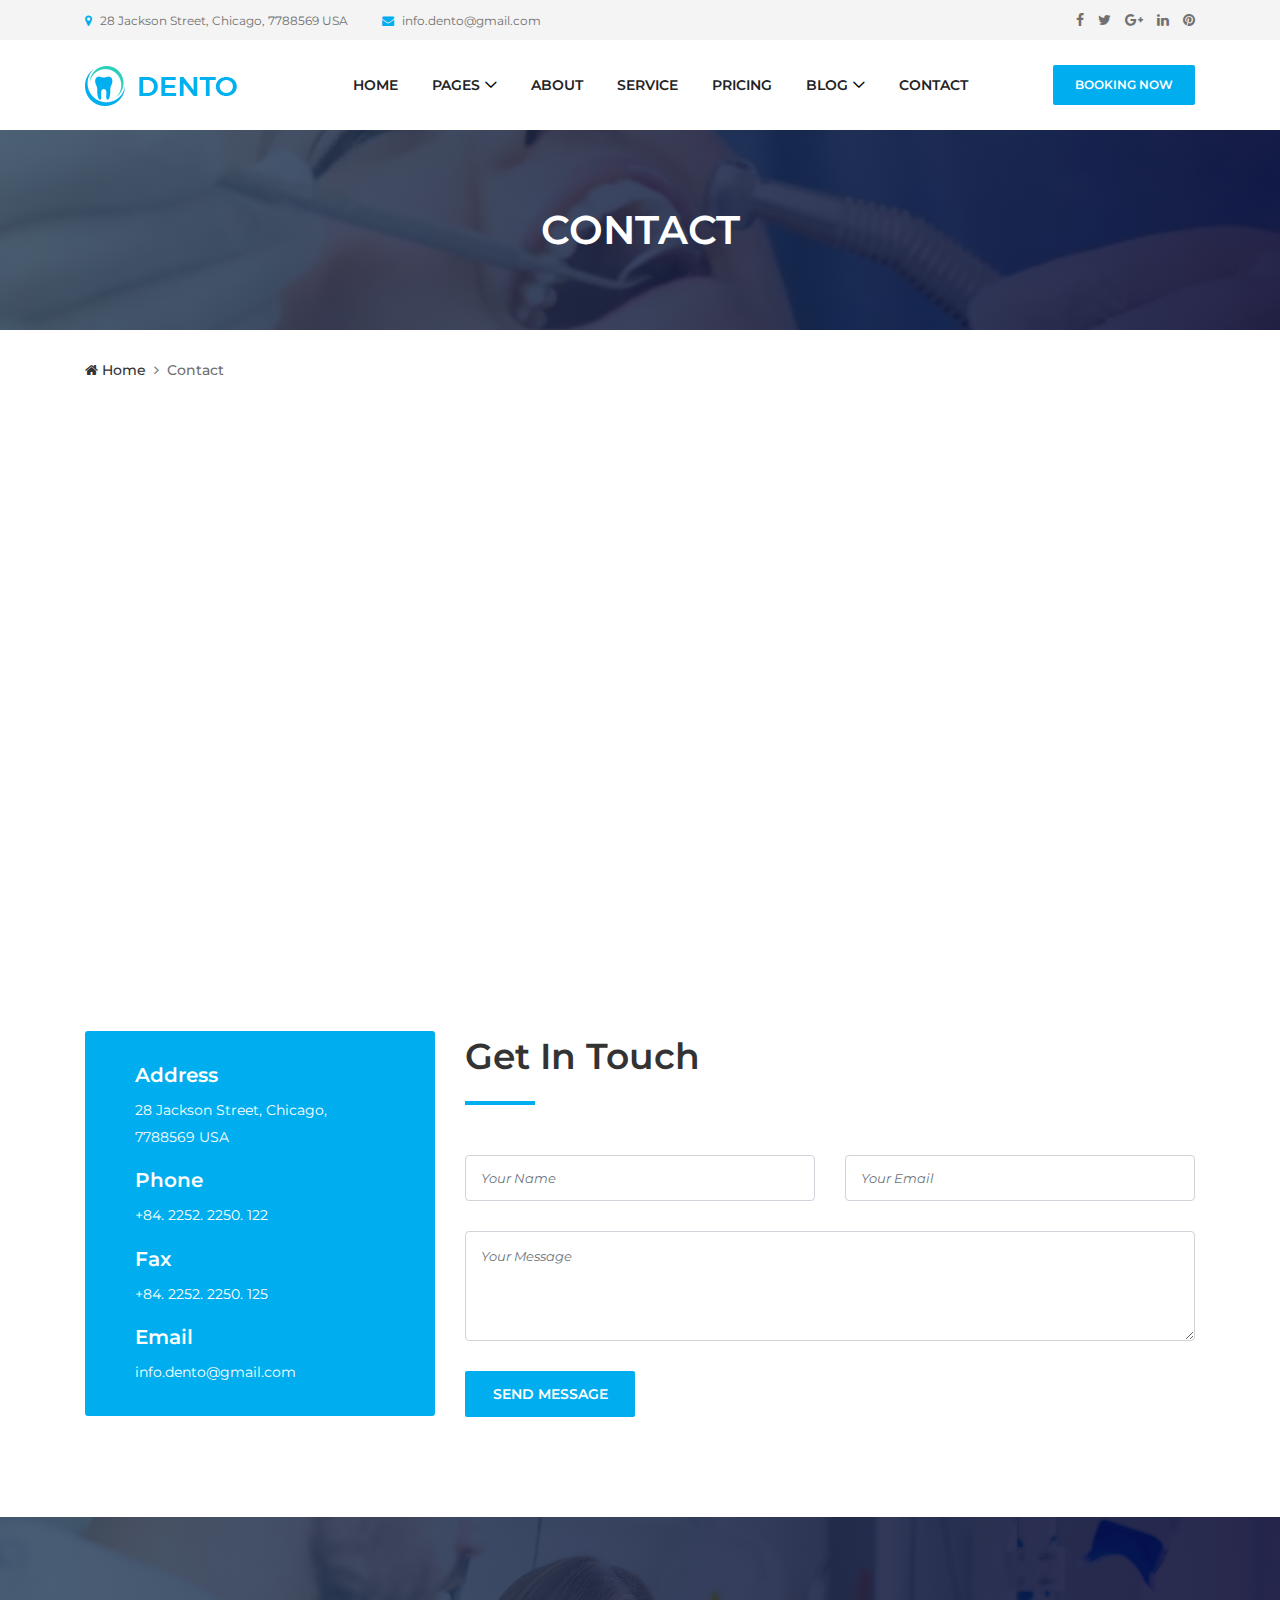
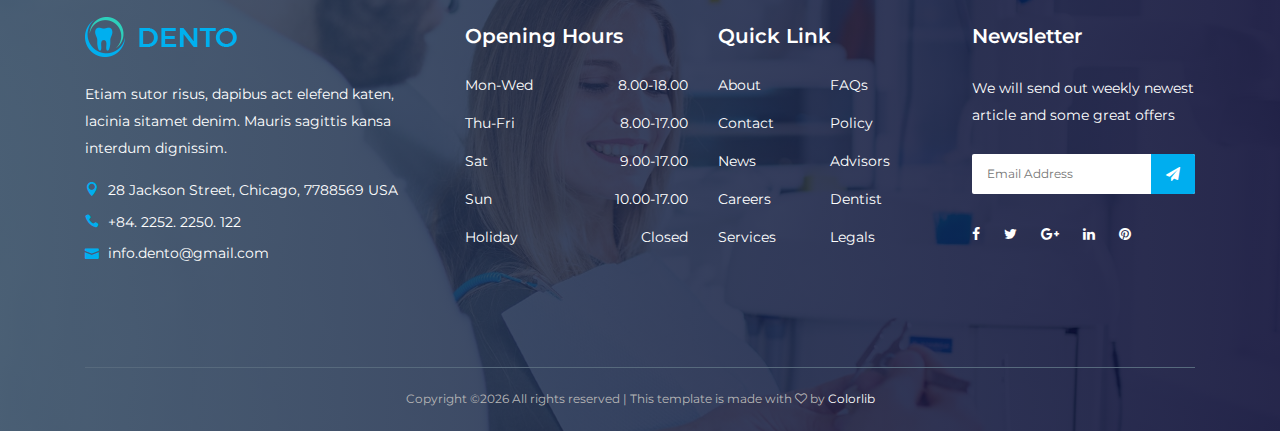
==== contact.html @ 0f9172af "adding new files" ====
<!DOCTYPE html>
<html lang="en">

<head>
  <meta charset="UTF-8">
  <meta name="description" content="Dento - Dentist &amp; Medical HTML Template">
  <meta http-equiv="X-UA-Compatible" content="IE=edge">
  <meta name="viewport" content="width=device-width, initial-scale=1, shrink-to-fit=no">

  <!-- Title -->
  <title>Dento - Dentist &amp; Medical HTML Template</title>

  <!-- Favicon -->
  <link rel="icon" href="./img/core-img/favicon.ico">

  <!-- Core Stylesheet -->
  <link rel="stylesheet" href="style.css">

</head>

<body>
  <!-- Preloader -->
  <div id="preloader">
    <div class="preload-content">
      <div id="dento-load"></div>
    </div>
  </div>

  <!-- ***** Header Area Start ***** -->
  <header class="header-area">
    <!-- Top Header Area -->
    <div class="top-header-area">
      <div class="container h-100">
        <div class="row h-100 align-items-center">
          <!-- Top Content -->
          <div class="col-6 col-md-9 col-lg-8">
            <div class="top-header-content">
              <a href="#" data-toggle="tooltip" data-placement="bottom" title="28 Jackson Street, Chicago, 7788569 USA"><i class="fa fa-map-marker"></i> <span>28 Jackson Street, Chicago, 7788569 USA</span></a>
              <a href="#" data-toggle="tooltip" data-placement="bottom" title="info.dento@gmail.com"><i class="fa fa-envelope"></i> <span>info.dento@gmail.com</span></a>
            </div>
          </div>
          <!-- Top Header Social Info -->
          <div class="col-6 col-md-3 col-lg-4">
            <div class="top-header-social-info text-right">
              <a href="#" data-toggle="tooltip" data-placement="bottom" title="Facebook"><i class="fa fa-facebook"></i></a>
              <a href="#" data-toggle="tooltip" data-placement="bottom" title="Twitter"><i class="fa fa-twitter"></i></a>
              <a href="#" data-toggle="tooltip" data-placement="bottom" title="Google Plus"><i class="fa fa-google-plus"></i></a>
              <a href="#" data-toggle="tooltip" data-placement="bottom" title="Linkedin"><i class="fa fa-linkedin"></i></a>
              <a href="#" data-toggle="tooltip" data-placement="bottom" title="Pinterest"><i class="fa fa-pinterest"></i></a>
            </div>
          </div>
        </div>
      </div>
    </div>
    <!-- Top Header End -->

    <!-- Main Header Start -->
    <div class="main-header-area">
      <div class="classy-nav-container breakpoint-off">
        <div class="container">
          <!-- Classy Menu -->
          <nav class="classy-navbar justify-content-between" id="dentoNav">

            <!-- Logo -->
            <a class="nav-brand" href="index.html"><img src="./img/core-img/logo.png" alt=""></a>

            <!-- Navbar Toggler -->
            <div class="classy-navbar-toggler">
              <span class="navbarToggler"><span></span><span></span><span></span></span>
            </div>

            <!-- Menu -->
            <div class="classy-menu">

              <!-- Close Button -->
              <div class="classycloseIcon">
                <div class="cross-wrap"><span class="top"></span><span class="bottom"></span></div>
              </div>

              <!-- Nav Start -->
              <div class="classynav">
                <ul id="nav">
                  <li><a href="index.html">Home</a></li>
                  <li><a href="#">Pages</a>
                    <ul class="dropdown">
                      <li><a href="index.html">- Home</a></li>
                      <li><a href="about.html">- About Us</a></li>
                      <li><a href="service.html">- Service</a></li>
                      <li><a href="pricing.html">- Pricing</a></li>
                      <li><a href="blog.html">- Blog</a></li>
                      <li><a href="blog-details.html">- Blog Details</a></li>
                      <li><a href="contact.html">- Contact</a></li>
                      <li><a href="#">- Dropdown</a>
                        <ul class="dropdown">
                          <li><a href="#">- Dropdown Item</a></li>
                          <li><a href="#">- Dropdown Item</a>
                            <ul class="dropdown">
                              <li><a href="#">- Even Dropdown</a></li>
                              <li><a href="#">- Even Dropdown</a></li>
                              <li><a href="#">- Even Dropdown</a></li>
                              <li><a href="#">- Even Dropdown</a></li>
                            </ul>
                          </li>
                          <li><a href="#">- Dropdown Item</a></li>
                          <li><a href="#">- Dropdown Item</a></li>
                        </ul>
                      </li>
                    </ul>
                  </li>
                  <li><a href="about.html">About</a></li>
                  <li><a href="service.html">Service</a></li>
                  <li><a href="pricing.html">Pricing</a></li>
                  <li><a href="#">Blog</a>
                    <ul class="dropdown">
                      <li><a href="blog.html">- Blog</a></li>
                      <li><a href="blog-details.html">- Blog Details</a></li>
                    </ul>
                  </li>
                  <li><a href="./contact.html">Contact</a></li>
                </ul>
              </div>
              <!-- Nav End -->
            </div>

            <!-- Booking Now Button -->
            <a href="#" class="btn dento-btn booking-btn">Booking Now</a>
          </nav>
        </div>
      </div>
    </div>
  </header>
  <!-- ***** Header Area End ***** -->

  <!-- ***** Breadcrumb Area Start ***** -->
  <div class="breadcumb-area bg-img bg-gradient-overlay" style="background-image: url(img/bg-img/12.jpg);">
    <div class="container h-100">
      <div class="row h-100 align-items-center">
        <div class="col-12">
          <h2 class="title">Contact</h2>
        </div>
      </div>
    </div>
  </div>
  <div class="breadcumb--con">
    <div class="container">
      <div class="row">
        <div class="col-12">
          <nav aria-label="breadcrumb">
            <ol class="breadcrumb">
              <li class="breadcrumb-item"><a href="#"><i class="fa fa-home"></i> Home</a></li>
              <li class="breadcrumb-item active" aria-current="page">Contact</li>
            </ol>
          </nav>
        </div>
      </div>
    </div>
  </div>
  <!-- ***** Breadcrumb Area End ***** -->

  <!-- ***** Contact Area Start ***** -->
  <section class="dento-contact-area mt-50 mb-100">
    <div class="container">
      <div class="row">
        <div class="col-12">
          <div class="google-maps mb-100">
            <iframe src="https://www.google.com/maps/embed?pb=!1m18!1m12!1m3!1d11956.9355465873!2d24.0768412544878!3d56.9550599906977!2m3!1f0!2f0!3f0!3m2!1i1024!2i768!4f13.1!3m3!1m2!1s0x46eecfb0e5073ded%3A0x400cfcd68f2fe30!2z4Kaw4Ka_4KaX4Ka-LCDgprLgp43gpq_gpr7gpp_gp43gpq3gpr_gpoY!5e0!3m2!1sbn!2sbd!4v1543911160102"
              allowfullscreen></iframe>
          </div>
        </div>
      </div>

      <div class="row">
        <!-- Contact Information -->
        <div class="col-12 col-md-4">
          <div class="contact-information">
            <h5>Address</h5>
            <p>28 Jackson Street, Chicago, 7788569 USA</p>

            <h5>Phone</h5>
            <p>+84. 2252. 2250. 122</p>

            <h5>Fax</h5>
            <p>+84. 2252. 2250. 125</p>

            <h5>Email</h5>
            <p class="mb-0">info.dento@gmail.com</p>
          </div>
        </div>

        <!-- Contact Form -->
        <div class="col-12 col-md-8">
          <div class="contact-form">
            <!-- Section Heading -->
            <div class="section-heading">
              <h2>Get In Touch</h2>
              <div class="line"></div>
            </div>
            <!-- Form -->
            <form action="#" method="post">
              <div class="row">
                <div class="col-lg-6">
                  <input type="text" name="message-name" class="form-control mb-30" placeholder="Your Name">
                </div>
                <div class="col-lg-6">
                  <input type="email" name="message-email" class="form-control mb-30" placeholder="Your Email">
                </div>
                <div class="col-12">
                  <textarea name="message" class="form-control mb-30" placeholder="Your Message"></textarea>
                </div>
                <div class="col-12">
                  <button type="submit" class="btn dento-btn">Send Message</button>
                </div>
              </div>
            </form>

          </div>
        </div>
      </div>
    </div>
  </section>
  <!-- ***** Contact Area End ***** -->

  <!-- ***** Footer Area Start ***** -->
  <footer class="footer-area bg-img bg-gradient-overlay" style="background-image: url(img/bg-img/3.jpg);">
    <div class="container">
      <div class="row">
        <!-- Single Footer Widget -->
        <div class="col-12 col-sm-6 col-lg-4">
          <div class="single-footer-widget">
            <a href="./index.html" class="d-block mb-4"><img src="./img/core-img/logo.png" alt=""></a>
            <p>Etiam sutor risus, dapibus act elefend katen, lacinia sitamet denim. Mauris sagittis kansa interdum dignissim.</p>
            <div class="footer-contact">
              <p><i class="icon_pin"></i> 28 Jackson Street, Chicago, 7788569 USA</p>
              <p><i class="icon_phone"></i> +84. 2252. 2250. 122</p>
              <p><i class="icon_mail"></i> info.dento@gmail.com</p>
            </div>
          </div>
        </div>

        <!-- Single Footer Widget -->
        <div class="col-12 col-sm-6 col-lg">
          <div class="single-footer-widget">
            <!-- Widget Title -->
            <h5 class="widget-title">Opening Hours</h5>

            <!-- Opening Hours -->
            <ul class="opening-hours">
              <li><span>Mon-Wed</span> <span>8.00-18.00</span></li>
              <li><span>Thu-Fri</span> <span>8.00-17.00</span></li>
              <li><span>Sat</span> <span>9.00-17.00</span></li>
              <li><span>Sun</span> <span>10.00-17.00</span></li>
              <li><span>Holiday</span> <span>Closed</span></li>
            </ul>
          </div>
        </div>

        <!-- Single Footer Widget -->
        <div class="col-12 col-sm-6 col-lg">
          <div class="single-footer-widget">
            <!-- Widget Title -->
            <h5 class="widget-title">Quick Link</h5>

            <!-- Quick Links Nav -->
            <nav>
              <ul class="quick-links">
                <li><a href="#">About</a></li>
                <li><a href="#">FAQs</a></li>
                <li><a href="#">Contact</a></li>
                <li><a href="#">Policy</a></li>
                <li><a href="#">News</a></li>
                <li><a href="#">Advisors</a></li>
                <li><a href="#">Careers</a></li>
                <li><a href="#">Dentist</a></li>
                <li><a href="#">Services</a></li>
                <li><a href="#">Legals</a></li>
              </ul>
            </nav>
          </div>
        </div>

        <!-- Single Footer Widget -->
        <div class="col-12 col-sm-6 col-lg">
          <div class="single-footer-widget">
            <!-- Widget Title -->
            <h5 class="widget-title">Newsletter</h5>

            <p>We will send out weekly newest article and some great offers</p>
            <!-- Newsletter Form -->
            <div class="footer-newsletter-form">
              <form action="#" method="post">
                <input type="email" name="nl-email" value="" placeholder="Email Address">
                <button type="submit"><i class="fa fa-paper-plane" aria-hidden="true"></i></button>
              </form>
            </div>

            <!-- Social Info -->
            <div class="footer-social-info">
              <a href="#" data-toggle="tooltip" data-placement="top" title="Facebook"><i class="fa fa-facebook"></i></a>
              <a href="#" data-toggle="tooltip" data-placement="top" title="Twitter"><i class="fa fa-twitter"></i></a>
              <a href="#" data-toggle="tooltip" data-placement="top" title="Google Plus"><i class="fa fa-google-plus"></i></a>
              <a href="#" data-toggle="tooltip" data-placement="top" title="Linkedin"><i class="fa fa-linkedin"></i></a>
              <a href="#" data-toggle="tooltip" data-placement="top" title="Pinterest"><i class="fa fa-pinterest"></i></a>
            </div>
          </div>
        </div>
      </div>
    </div>

    <!-- Copywrite Area -->
    <div class="container">
      <div class="row">
        <div class="col-12">
          <div class="copywrite-content">
            <p><!-- Link back to Colorlib can't be removed. Template is licensed under CC BY 3.0. -->
Copyright &copy;<script>document.write(new Date().getFullYear());</script> All rights reserved | This template is made with <i class="fa fa-heart-o" aria-hidden="true"></i> by <a href="https://colorlib.com" target="_blank">Colorlib</a>
<!-- Link back to Colorlib can't be removed. Template is licensed under CC BY 3.0. --></p>
          </div>
        </div>
      </div>
    </div>
  </footer>
  <!-- ***** Footer Area End ***** -->

  <!-- ******* All JS ******* -->
  <!-- jQuery js -->
  <script src="js/jquery.min.js"></script>
  <!-- Popper js -->
  <script src="js/popper.min.js"></script>
  <!-- Bootstrap js -->
  <script src="js/bootstrap.min.js"></script>
  <!-- All js -->
  <script src="js/dento.bundle.js"></script>
  <!-- Active js -->
  <script src="js/default-assets/active.js"></script>

</body>

</html>
---- style.css ----
/* ---------------------------------------------
[Master Stylesheet]

Template Name: Dento - Dentist & Medical Template
Template Author: Colorlib
Version: 1.0.0
Last Update: Dec 05, 2018

---------------------------------------------
[Tables of CSS Content]

+ body
  - 1.0 Reboot CSS
  - 2.0 Spacing CSS
  - 3.0 Preloader CSS
  - 4.0 Heading CSS
  - 5.0 Back To Top CSS
  - 6.0 Buttons CSS
  - 7.0 Header CSS
  - 8.0 Hero CSS
  - 9.0 Testimoial CSS
  - 10.0 Dentist CSS
  - 11.0 Appointment CSS
  - 12.0 Pricing CSS
  - 13.0 Service CSS
  - 14.0 About CSS
  - 15.0 Barfiller CSS
  - 16.0 Breadcrumb CSS
  - 17.0 Blog CSS
  - 18.0 Widget CSS
  - 19.0 Footer CSS
  - 20.0 Contact CSS

  ---------------------------------------------
  [Color Codes]

  $heading: #333333; [Heading Color]
  $text: #707070; [Text Color]
  $bg-gray: #f4f4f4; [Gray Background]
  $primary: #00aeef; [Primary Color]
  $white: #ffffff; [White Color]
  $dark: #000; [Dark Color]
  $border: #7450fe; [Border Color]
  $hover: #00aeef; [Hover Color]
  $footer: #191c1d; [Footer Color]
  $secondary: #222222; [Secondary Color]

  ---------------------------------------------
  [Font Family]

  'Montserrat', sans-serif;
--------------------------------------------- */
/* Import Fonts & All CSS */
@import url("https://fonts.googleapis.com/css?family=Montserrat:300,400,500,600,700");
@import url(css/bootstrap.min.css);
@import url(css/animate.css);
@import url(css/default-assets/classy-nav.css);
@import url(css/owl.carousel.min.css);
@import url(css/magnific-popup.css);
@import url(css/font-awesome.min.css);
@import url(css/style.css);
* {
  margin: 0;
  padding: 0; }

body {
  font-family: "Montserrat", sans-serif;
  font-weight: 400;
  font-size: 14px; }

h1,
h2,
h3,
h4,
h5,
h6 {
  font-family: "Montserrat", sans-serif;
  color: #333333;
  line-height: 1.4;
  font-weight: 600; }

a,
a:active,
a:focus,
a:hover {
  color: #333333;
  text-decoration: none;
  -webkit-transition-duration: 500ms;
  -o-transition-duration: 500ms;
  transition-duration: 500ms;
  outline: none; }

li {
  list-style: none; }

p {
  line-height: 1.9;
  color: #707070;
  font-size: 14px;
  font-weight: 400; }

img {
  max-width: 100%;
  height: auto; }

ul {
  margin: 0;
  padding: 0; }
  ul li {
    margin: 0;
    padding: 0; }

.bg-overlay {
  position: relative;
  z-index: 1; }
  .bg-overlay::after {
    position: absolute;
    content: "";
    height: 100%;
    width: 100%;
    top: 0;
    left: 0;
    z-index: -1;
    background-color: rgba(0, 0, 0, 0.5); }

.bg-gradient-overlay {
  position: relative;
  z-index: 1; }
  .bg-gradient-overlay::after {
    position: absolute;
    content: "";
    height: 100%;
    width: 100%;
    top: 0;
    left: 0;
    z-index: -1;
    background: #2c455d;
    background: -webkit-linear-gradient(to right, #2c455d, #00012c);
    background: linear-gradient(to right, #2c455d, #00012c);
    opacity: 0.85; }

.bg-img {
  background-position: center center;
  background-size: cover;
  background-repeat: no-repeat; }

.jarallax {
  position: relative;
  z-index: 0; }
  .jarallax > .jarallax-img {
    position: absolute;
    object-fit: cover;
    font-family: 'object-fit: cover;';
    top: 0;
    left: 0;
    width: 100%;
    height: 100%;
    z-index: -1; }

#success_fail_info {
  margin-bottom: 30px;
  color: #ffffff;
  text-align: center; }

.mfp-iframe-holder .mfp-close {
  top: 0;
  width: 30px;
  height: 30px;
  background-color: #00aeef;
  text-align: center;
  right: 0;
  padding-right: 0;
  line-height: 32px; }

.mt-15 {
  margin-top: 15px; }

.mt-30 {
  margin-top: 30px; }

.mt-40 {
  margin-top: 40px; }

.mt-50 {
  margin-top: 50px; }

.mt-70 {
  margin-top: 70px; }

.mt-100 {
  margin-top: 100px; }

.mt-150 {
  margin-top: 150px; }

.mr-15 {
  margin-right: 15px; }

.mr-30 {
  margin-right: 30px; }

.mr-50 {
  margin-right: 50px; }

.mr-100 {
  margin-right: 100px; }

.mb-15 {
  margin-bottom: 15px; }

.mb-30 {
  margin-bottom: 30px; }

.mb-40 {
  margin-bottom: 40px; }

.mb-50 {
  margin-bottom: 50px; }

.mb-70 {
  margin-bottom: 70px; }

.mb-100 {
  margin-bottom: 100px; }

.ml-15 {
  margin-left: 15px; }

.ml-30 {
  margin-left: 30px; }

.ml-50 {
  margin-left: 50px; }

.ml-100 {
  margin-left: 100px; }

.section-padding-100 {
  padding-top: 100px;
  padding-bottom: 100px; }

.section-padding-0-100 {
  padding-top: 0;
  padding-bottom: 100px; }

.section-padding-100-0 {
  padding-top: 100px;
  padding-bottom: 0; }

.section-padding-100-50 {
  padding-top: 100px;
  padding-bottom: 50px; }

.section-padding-0-50 {
  padding-top: 0;
  padding-bottom: 50px; }

.section-padding-50-0 {
  padding-top: 50px;
  padding-bottom: 0; }

.height-400 {
  height: 400px; }

.height-600 {
  height: 600px; }

.height-700 {
  height: 700px; }

.height-800 {
  height: 800px; }

.height-900 {
  height: 900px; }

.height-1000 {
  height: 1000px; }

#preloader {
  position: fixed;
  width: 100%;
  height: 100%;
  z-index: 99999;
  top: 0;
  left: 0;
  background-color: #ffffff; }
  #preloader .preload-content {
    position: absolute;
    top: 50%;
    left: 50%;
    margin-top: -35px;
    margin-left: -35px;
    z-index: 100; }
  #preloader #dento-load {
    width: 70px;
    height: 70px;
    border-radius: 50%;
    border: 3px;
    border-style: solid;
    border-color: transparent;
    border-top-color: #00aeef;
    -webkit-animation: dentorotate 2400ms linear infinite;
    animation: dentorotate 2400ms linear infinite;
    z-index: 999; }
    #preloader #dento-load:before {
      content: "";
      position: absolute;
      top: 7.5px;
      left: 7.5px;
      right: 7.5px;
      bottom: 7.5px;
      border-radius: 50%;
      border: 3px;
      border-style: solid;
      border-color: transparent;
      border-top-color: #00aeef;
      -webkit-animation: dentorotate 2700ms linear infinite;
      animation: dentorotate 2700ms linear infinite; }
    #preloader #dento-load:after {
      content: "";
      position: absolute;
      top: 20px;
      left: 20px;
      right: 20px;
      bottom: 20px;
      border-radius: 50%;
      border: 3px;
      border-style: solid;
      border-color: transparent;
      border-top-color: #00aeef;
      -webkit-animation: dentorotate 1800ms linear infinite;
      animation: dentorotate 1800ms linear infinite; }

@-webkit-keyframes dentorotate {
  0% {
    -webkit-transform: rotate(0deg);
    transform: rotate(0deg); }
  100% {
    -webkit-transform: rotate(360deg);
    transform: rotate(360deg); } }
@keyframes dentorotate {
  0% {
    -webkit-transform: rotate(0deg);
    transform: rotate(0deg); }
  100% {
    -webkit-transform: rotate(360deg);
    transform: rotate(360deg); } }
.section-heading {
  position: relative;
  z-index: 1;
  margin-bottom: 50px; }
  .section-heading h2 {
    font-size: 36px;
    text-transform: capitalize;
    margin-bottom: 20px; }
    @media only screen and (min-width: 992px) and (max-width: 1199px) {
      .section-heading h2 {
        font-size: 30px; } }
    @media only screen and (min-width: 768px) and (max-width: 991px) {
      .section-heading h2 {
        font-size: 30px;
        margin-bottom: 15px; } }
    @media only screen and (max-width: 767px) {
      .section-heading h2 {
        font-size: 24px;
        margin-bottom: 15px; } }
  .section-heading .line {
    width: 70px;
    height: 4px;
    background-color: #00aeef; }
  .section-heading.text-center .line {
    margin: 0 auto; }
  .section-heading.white h2 {
    color: #ffffff; }

#scrollUp {
  bottom: 50px;
  font-size: 22px;
  line-height: 42px;
  right: 0;
  width: 40px;
  background-color: #00aeef;
  color: #ffffff;
  text-align: center;
  height: 40px;
  -webkit-transition-duration: 500ms;
  -o-transition-duration: 500ms;
  transition-duration: 500ms;
  border-radius: 2px 0 0 2px; }
  #scrollUp:focus, #scrollUp:hover {
    background-color: #000; }

.dento-btn {
  position: relative;
  z-index: 1;
  min-width: 170px;
  height: 46px;
  line-height: 42px;
  font-size: 14px;
  font-weight: 600;
  display: inline-block;
  padding: 0 20px;
  text-align: center;
  text-transform: uppercase;
  color: #ffffff;
  border-radius: 2px;
  background-color: #00aeef;
  -webkit-transition: all 500ms;
  -o-transition: all 500ms;
  transition: all 500ms;
  border: 2px solid #00aeef; }
  @media only screen and (max-width: 767px) {
    .dento-btn {
      min-width: 120px;
      padding: 0 10px; } }
  @media only screen and (min-width: 576px) and (max-width: 767px) {
    .dento-btn {
      min-width: 170px;
      padding: 0 20px; } }
  .dento-btn.active, .dento-btn:focus, .dento-btn:hover {
    box-shadow: none;
    background-color: transparent;
    color: #00aeef; }
  .dento-btn.btn-2:focus, .dento-btn.btn-2:hover {
    background-color: #ffffff;
    color: #00aeef; }
  .dento-btn.booking-btn {
    color: #ffffff !important;
    font-weight: 600;
    min-width: 140px;
    height: 40px;
    line-height: 36px;
    font-size: 12px; }
    .dento-btn.booking-btn:focus, .dento-btn.booking-btn:hover {
      font-size: 12px;
      font-weight: 600;
      background-color: #ffffff;
      color: #00aeef !important; }

.header-area {
  position: relative;
  z-index: 599;
  width: 100%;
  -webkit-transition-duration: 500ms;
  -o-transition-duration: 500ms;
  transition-duration: 500ms; }
  .header-area .main-header-area.sticky {
    top: 0;
    width: 100%;
    position: fixed;
    background-color: #ffffff;
    box-shadow: 0 3px 50px rgba(0, 0, 0, 0.2);
    border-bottom: none;
    left: 0;
    z-index: 600; }

.top-header-area {
  position: relative;
  z-index: 1;
  height: 40px;
  background-color: #f4f4f4; }
  .top-header-area .top-header-content a {
    display: inline-block;
    font-size: 12px;
    color: #707070; }
    .top-header-area .top-header-content a i {
      color: #00aeef;
      margin-right: 5px; }
    .top-header-area .top-header-content a:last-child {
      margin-left: 30px; }
      @media only screen and (max-width: 767px) {
        .top-header-area .top-header-content a:last-child {
          margin-left: 15px; } }
    @media only screen and (max-width: 767px) {
      .top-header-area .top-header-content a span {
        display: none; } }
  .top-header-area .top-header-social-info a {
    color: #707070;
    display: inline-block;
    font-size: 14px;
    margin-left: 10px; }
    .top-header-area .top-header-social-info a:focus, .top-header-area .top-header-social-info a:hover {
      color: #00aeef; }

.classy-nav-container {
  background-color: transparent; }
  .classy-nav-container .classy-navbar {
    height: 90px;
    padding: 0; }
    @media only screen and (min-width: 768px) and (max-width: 991px) {
      .classy-nav-container .classy-navbar {
        height: 80px; } }
    @media only screen and (max-width: 767px) {
      .classy-nav-container .classy-navbar {
        height: 70px; } }
    @media only screen and (max-width: 767px) {
      .classy-nav-container .classy-navbar .nav-brand {
        max-width: 90px;
        margin-right: 15px; } }
    .classy-nav-container .classy-navbar .classynav ul li a {
      padding: 0 15px;
      font-weight: 600;
      font-size: 14px;
      text-transform: uppercase; }
      .classy-nav-container .classy-navbar .classynav ul li a:focus, .classy-nav-container .classy-navbar .classynav ul li a:hover {
        color: #00aeef; }
      @media only screen and (min-width: 992px) and (max-width: 1199px) {
        .classy-nav-container .classy-navbar .classynav ul li a {
          padding: 0 10px;
          font-size: 13px; } }
    .classy-nav-container .classy-navbar .classynav ul li.cn-dropdown-item ul li a {
      font-size: 12px;
      text-transform: capitalize; }
  @media only screen and (min-width: 768px) and (max-width: 991px) {
    .classy-nav-container .classy-navbar-toggler {
      -webkit-box-ordinal-group: 200;
      -ms-flex-order: 199;
      order: 199; } }
  @media only screen and (max-width: 767px) {
    .classy-nav-container .classy-navbar-toggler {
      -webkit-box-ordinal-group: 200;
      -ms-flex-order: 199;
      order: 199;
      margin-left: 15px; } }

.welcome-welcome-slide {
  position: relative;
  z-index: 2;
  width: 100%;
  height: 800px; }
  @media only screen and (min-width: 992px) and (max-width: 1199px) {
    .welcome-welcome-slide {
      height: 600px; } }
  @media only screen and (min-width: 768px) and (max-width: 991px) {
    .welcome-welcome-slide {
      height: 600px; } }
  @media only screen and (max-width: 767px) {
    .welcome-welcome-slide {
      height: 600px; } }

.welcome-text {
  position: relative;
  z-index: 1; }
  .welcome-text h2 {
    font-size: 55px;
    color: #ffffff;
    margin-bottom: 30px;
    display: block;
    text-transform: capitalize; }
    @media only screen and (min-width: 992px) and (max-width: 1199px) {
      .welcome-text h2 {
        font-size: 42px;
        margin-bottom: 20px; } }
    @media only screen and (min-width: 768px) and (max-width: 991px) {
      .welcome-text h2 {
        font-size: 36px;
        margin-bottom: 20px; } }
    @media only screen and (max-width: 767px) {
      .welcome-text h2 {
        font-size: 24px; } }
  .welcome-text p {
    font-size: 20px;
    color: #ffffff;
    margin-bottom: 40px; }
    @media only screen and (min-width: 992px) and (max-width: 1199px) {
      .welcome-text p {
        font-size: 18px;
        margin-bottom: 30px; } }
    @media only screen and (min-width: 768px) and (max-width: 991px) {
      .welcome-text p {
        font-size: 16px;
        margin-bottom: 30px; } }
    @media only screen and (max-width: 767px) {
      .welcome-text p {
        font-size: 16px; } }

.testimonials-area {
  position: relative;
  z-index: 1;
  overflow: hidden; }
  .testimonials-area .owl-next,
  .testimonials-area .owl-prev {
    -webkit-transition-duration: 500ms;
    -o-transition-duration: 500ms;
    transition-duration: 500ms;
    position: absolute;
    width: 40px;
    height: 40px;
    text-align: center;
    background-color: transparent;
    top: 50%;
    left: -100px;
    margin-top: -20px;
    color: #b7b7b7;
    font-size: 50px;
    line-height: 40px;
    opacity: 0;
    visibility: hidden; }
    .testimonials-area .owl-next:focus, .testimonials-area .owl-next:hover,
    .testimonials-area .owl-prev:focus,
    .testimonials-area .owl-prev:hover {
      color: #ffffff; }
  .testimonials-area .owl-next {
    left: auto;
    right: -100px; }
  .testimonials-area:focus .owl-prev, .testimonials-area:hover .owl-prev {
    left: 0;
    opacity: 1;
    visibility: visible; }
  .testimonials-area:focus .owl-next, .testimonials-area:hover .owl-next {
    left: auto;
    right: 0;
    opacity: 1;
    visibility: visible; }

.single-testimonial-slide {
  position: relative;
  z-index: 1; }
  @media only screen and (max-width: 767px) {
    .single-testimonial-slide {
      -ms-flex-wrap: wrap;
      flex-wrap: wrap; } }
  .single-testimonial-slide .testimonial-thumb {
    -webkit-box-flex: 0;
    -ms-flex: 0 0 180px;
    flex: 0 0 180px;
    max-width: 180px;
    width: 180px;
    margin-right: 30px;
    border-radius: 50%; }
    .single-testimonial-slide .testimonial-thumb img {
      border-radius: 50%; }
    @media only screen and (max-width: 767px) {
      .single-testimonial-slide .testimonial-thumb {
        margin-bottom: 50px; } }
  .single-testimonial-slide .testimonial-content {
    position: relative;
    z-index: 1; }
    .single-testimonial-slide .testimonial-content h5 {
      font-size: 18px;
      font-weight: 400;
      line-height: 1.8;
      font-style: italic;
      margin-bottom: 15px;
      color: #ffffff; }
    .single-testimonial-slide .testimonial-content h6 {
      font-weight: 500;
      color: #ffffff; }
    .single-testimonial-slide .testimonial-content p {
      margin-bottom: 0;
      color: #ffffff; }

.single-dentist-area {
  position: relative;
  z-index: 1;
  background-color: #f4f4f4;
  -webkit-transition-duration: 500ms;
  -o-transition-duration: 500ms;
  transition-duration: 500ms; }
  .single-dentist-area .dentist-content {
    position: absolute;
    width: 100%;
    bottom: 0; }
    .single-dentist-area .dentist-content .dentist-social-info {
      text-align: center;
      margin-bottom: 30px;
      opacity: 0;
      visibility: hidden;
      -webkit-transition-duration: 500ms;
      -o-transition-duration: 500ms;
      transition-duration: 500ms; }
      .single-dentist-area .dentist-content .dentist-social-info a {
        display: inline-block;
        width: 40px;
        height: 40px;
        border-radius: 50%;
        background-color: #ffffff;
        box-shadow: 0 3px 30px 0 rgba(0, 0, 0, 0.15);
        font-size: 14px;
        text-align: center;
        line-height: 40px;
        color: #00aeef;
        margin: 0 7px; }
        .single-dentist-area .dentist-content .dentist-social-info a:focus, .single-dentist-area .dentist-content .dentist-social-info a:hover {
          background-color: #00aeef;
          color: #ffffff; }
    .single-dentist-area .dentist-content .dentist-info {
      width: 100%;
      padding: 10px 15px;
      text-align: center; }
      .single-dentist-area .dentist-content .dentist-info h5 {
        color: #ffffff;
        font-size: 18px;
        margin-bottom: 0; }
      .single-dentist-area .dentist-content .dentist-info p {
        color: #ffffff;
        margin-bottom: 0; }
  .single-dentist-area:focus .dentist-content .dentist-social-info, .single-dentist-area:hover .dentist-content .dentist-social-info {
    opacity: 1;
    visibility: visible; }

.appointment-form {
  position: relative;
  z-index: 1; }
  .appointment-form .form-control {
    width: 100%;
    height: 50px;
    background-color: rgba(0, 0, 0, 0.3);
    border-radius: 2px;
    border: none;
    color: #ffffff;
    font-size: 12px;
    padding: 0 30px;
    font-style: italic; }
    .appointment-form .form-control:focus {
      box-shadow: none; }
  .appointment-form select {
    appearance: none;
    -moz-appearance: none; }
    .appointment-form select option {
      width: 100%;
      height: 40px;
      background-color: #ffffff;
      color: #333333; }
  .appointment-form textarea.form-control {
    padding: 30px;
    height: 120px; }

.dento-pricing-table-area {
  position: relative;
  z-index: 1; }

.dento-price-table {
  position: relative;
  z-index: 1; }
  .dento-price-table table thead tr > td,
  .dento-price-table table thead tr > th {
    background-color: #00aeef;
    color: #ffffff; }
  .dento-price-table table tr > td,
  .dento-price-table table tr > th {
    padding: 15px 30px;
    border-radius: 3px;
    border: 4px solid #ffffff;
    background-color: #f4f4f4;
    font-weight: 600;
    color: #707070; }
    @media only screen and (max-width: 767px) {
      .dento-price-table table tr > td,
      .dento-price-table table tr > th {
        padding: 10px 15px;
        font-size: 12px; } }

.single-service {
  position: relative;
  z-index: 1; }
  .single-service img {
    display: block;
    margin-bottom: 15px;
    max-height: 35px; }
  .single-service h6 {
    color: #ffffff;
    -webkit-transition-duration: 500ms;
    -o-transition-duration: 500ms;
    transition-duration: 500ms;
    margin-bottom: 0;
    font-weight: 400; }
    @media only screen and (min-width: 992px) and (max-width: 1199px) {
      .single-service h6 {
        font-size: 13px; } }
  .single-service:focus h6, .single-service:hover h6 {
    color: #00aeef; }

.single-service--area {
  position: relative;
  z-index: 1; }
  .single-service--area .icon-- {
    position: relative;
    z-index: 1;
    -webkit-transition-duration: 500ms;
    -o-transition-duration: 500ms;
    transition-duration: 500ms;
    width: 76px;
    height: 76px;
    border-radius: 50%;
    display: block;
    margin: 0 auto 10px; }
    .single-service--area .icon-- img {
      position: absolute;
      max-height: 35px;
      z-index: 2;
      top: 50%;
      left: 50%;
      -webkit-transform: translate(-50%, -50%);
      -ms-transform: translate(-50%, -50%);
      transform: translate(-50%, -50%); }
  .single-service--area h5 {
    margin-bottom: 15px;
    display: block; }
  .single-service--area p {
    font-weight: 500; }
  .single-service--area:focus .icon--, .single-service--area:hover .icon-- {
    box-shadow: 0 2px 50px 0 rgba(0, 0, 0, 0.15); }

.dento-video-area {
  position: relative;
  z-index: 1; }
  .dento-video-area img {
    width: 100%; }
  .dento-video-area .video-play-button {
    position: absolute;
    width: 60px;
    height: 60px;
    color: #ffffff;
    background-color: #00aeef;
    border-radius: 50%;
    top: 50%;
    left: 50%;
    margin-top: -30px;
    margin-left: -30px;
    text-align: center;
    line-height: 60px;
    font-size: 20px; }
    .dento-video-area .video-play-button:focus, .dento-video-area .video-play-button:hover {
      background-color: #000;
      color: #ffffff; }

.single-skills-area {
  position: relative;
  z-index: 1; }
  .single-skills-area h6 {
    font-size: 18px;
    display: block;
    margin-bottom: 12px; }
    @media only screen and (min-width: 992px) and (max-width: 1199px) {
      .single-skills-area h6 {
        font-size: 14px; } }
    @media only screen and (min-width: 768px) and (max-width: 991px) {
      .single-skills-area h6 {
        font-size: 14px; } }
    @media only screen and (max-width: 767px) {
      .single-skills-area h6 {
        font-size: 14px; } }

.dento-border {
  position: relative;
  z-index: 1;
  width: 100%;
  height: 2px;
  background-color: #f4f4f4; }

.dento-cta-area {
  position: relative;
  z-index: 1; }

.single-cta {
  position: relative;
  z-index: 1; }
  .single-cta i {
    font-size: 50px;
    color: #00aeef;
    margin-bottom: 15px;
    display: block; }
    @media only screen and (min-width: 768px) and (max-width: 991px) {
      .single-cta i {
        font-size: 40px; } }
  .single-cta h2 {
    font-size: 38px;
    display: block;
    margin-bottom: 10px; }
    @media only screen and (min-width: 768px) and (max-width: 991px) {
      .single-cta h2 {
        font-size: 30px; } }
    @media only screen and (max-width: 767px) {
      .single-cta h2 {
        font-size: 30px; } }
  .single-cta h5 {
    margin-bottom: 0;
    font-size: 18px; }
    @media only screen and (min-width: 992px) and (max-width: 1199px) {
      .single-cta h5 {
        font-size: 16px; } }
    @media only screen and (min-width: 768px) and (max-width: 991px) {
      .single-cta h5 {
        font-size: 16px; } }
    @media only screen and (max-width: 767px) {
      .single-cta h5 {
        font-size: 16px; } }

.barfiller {
  width: 100%;
  height: 10px;
  background-color: #f4f4f4;
  border: none;
  position: relative;
  z-index: 1; }
  .barfiller .fill {
    display: block;
    position: relative;
    width: 0;
    height: 100%;
    background: #333;
    z-index: 1; }
  .barfiller .tipWrap {
    display: none; }
  .barfiller .tip {
    margin-top: -35px;
    padding: 0;
    font-size: 16px;
    color: #333333;
    font-weight: 600;
    left: 0;
    position: absolute;
    z-index: 2;
    background: transparent;
    right: 0;
    text-align: right; }
    @media only screen and (min-width: 992px) and (max-width: 1199px) {
      .barfiller .tip {
        font-size: 14px;
        margin-top: -30px; } }
    .barfiller .tip::after {
      display: none; }

.breadcumb-area {
  position: relative;
  z-index: 1;
  height: 200px; }
  @media only screen and (max-width: 767px) {
    .breadcumb-area {
      height: 130px; } }
  .breadcumb-area .title {
    font-size: 40px;
    margin-bottom: 0;
    color: #ffffff;
    text-transform: uppercase;
    text-align: center; }
    @media only screen and (min-width: 992px) and (max-width: 1199px) {
      .breadcumb-area .title {
        font-size: 36px; } }
    @media only screen and (min-width: 768px) and (max-width: 991px) {
      .breadcumb-area .title {
        font-size: 30px; } }
    @media only screen and (max-width: 767px) {
      .breadcumb-area .title {
        font-size: 24px; } }

.breadcumb--con .breadcrumb {
  padding: 30px 0;
  margin-bottom: 0;
  list-style: none;
  background-color: transparent;
  border-radius: 0; }
  .breadcumb--con .breadcrumb .breadcrumb-item,
  .breadcumb--con .breadcrumb .breadcrumb-item > a,
  .breadcumb--con .breadcrumb .breadcrumb-item.active {
    font-size: 14px;
    text-transform: capitalize;
    color: #333333;
    font-weight: 500; }
    .breadcumb--con .breadcrumb .breadcrumb-item:focus, .breadcumb--con .breadcrumb .breadcrumb-item:hover,
    .breadcumb--con .breadcrumb .breadcrumb-item > a:focus,
    .breadcumb--con .breadcrumb .breadcrumb-item > a:hover,
    .breadcumb--con .breadcrumb .breadcrumb-item.active:focus,
    .breadcumb--con .breadcrumb .breadcrumb-item.active:hover {
      color: #00aeef; }
  .breadcumb--con .breadcrumb .breadcrumb-item.active {
    color: #707070; }
    .breadcumb--con .breadcrumb .breadcrumb-item.active:focus, .breadcumb--con .breadcrumb .breadcrumb-item.active:hover {
      color: #707070; }
  .breadcumb--con .breadcrumb .page-item:first-child .page-link {
    margin-left: 0;
    border-top-left-radius: 0;
    border-bottom-left-radius: 0; }
  .breadcumb--con .breadcrumb .page-item:last-child .page-link {
    border-top-right-radius: 0;
    border-bottom-right-radius: 0; }
  .breadcumb--con .breadcrumb .breadcrumb-item + .breadcrumb-item::before {
    content: "\f105";
    font-family: 'FontAwesome'; }

.single-blog-item {
  position: relative;
  z-index: 1;
  box-shadow: 0 0 30px 0 rgba(0, 0, 0, 0.1); }
  .single-blog-item .blog-content {
    background-color: #ffffff;
    padding: 30px; }
    .single-blog-item .blog-content .post-title {
      font-size: 20px;
      font-weight: 700;
      display: block;
      margin-bottom: 10px; }
      .single-blog-item .blog-content .post-title:focus, .single-blog-item .blog-content .post-title:hover {
        color: #00aeef; }
      @media only screen and (min-width: 992px) and (max-width: 1199px) {
        .single-blog-item .blog-content .post-title {
          font-size: 16px; } }
    .single-blog-item .blog-content p {
      font-weight: 500; }
    .single-blog-item .blog-content .post-meta a {
      display: inline-block;
      color: #b7b7b7;
      margin-right: 15px; }
      .single-blog-item .blog-content .post-meta a i {
        color: #00aeef; }
      .single-blog-item .blog-content .post-meta a:last-child {
        margin-right: 0; }
      .single-blog-item .blog-content .post-meta a:focus, .single-blog-item .blog-content .post-meta a:hover {
        color: #00aeef; }
  .single-blog-item.style-2 {
    box-shadow: none; }
    .single-blog-item.style-2 .blog-content,
    .single-blog-item.style-2 .blog-thumbnail {
      -webkit-box-flex: 0;
      -ms-flex: 0 0 50%;
      flex: 0 0 50%;
      max-width: 50%;
      width: 50%; }
      @media only screen and (max-width: 767px) {
        .single-blog-item.style-2 .blog-content,
        .single-blog-item.style-2 .blog-thumbnail {
          -webkit-box-flex: 0;
          -ms-flex: 0 0 100%;
          flex: 0 0 100%;
          max-width: 100%;
          width: 100%; } }

.dento-pagination {
  position: relative;
  z-index: 1; }
  .dento-pagination .pagination .page-item .page-link {
    width: 40px;
    height: 40px;
    border-radius: 3px;
    padding: 0;
    line-height: 38px;
    margin: 0 5px;
    text-align: center;
    background-color: transparent;
    color: #707070;
    font-size: 16px; }
    .dento-pagination .pagination .page-item .page-link:focus, .dento-pagination .pagination .page-item .page-link:hover {
      background-color: #00aeef;
      border-color: #00aeef;
      color: #ffffff; }
  .dento-pagination .pagination .page-item.active .page-link {
    background-color: #00aeef;
    border-color: #00aeef;
    color: #ffffff; }

.comment_area {
  border-top: 1px solid #ebebeb;
  border-bottom: 1px solid #ebebeb;
  padding-top: 30px; }
  .comment_area .title {
    margin-bottom: 50px; }
  .comment_area .comment-content {
    position: relative;
    z-index: 1;
    background-color: #f4f4f4;
    margin-bottom: 30px;
    padding: 30px; }
    @media only screen and (max-width: 767px) {
      .comment_area .comment-content {
        margin-bottom: 20px;
        padding: 20px; } }
    .comment_area .comment-content .comment-author {
      -webkit-box-flex: 0;
      -ms-flex: 0 0 70px;
      flex: 0 0 70px;
      width: 70px;
      max-width: 70px;
      margin-right: 20px;
      border-radius: 50%; }
      @media only screen and (max-width: 767px) {
        .comment_area .comment-content .comment-author {
          -webkit-box-flex: 0;
          -ms-flex: 0 0 50px;
          flex: 0 0 50px;
          width: 50px;
          max-width: 50px;
          margin-right: 10px; } }
      .comment_area .comment-content .comment-author img {
        border-radius: 50%; }
    .comment_area .comment-content .comment-meta .post-author {
      margin-bottom: 10px;
      display: block;
      color: #333333;
      font-size: 18px;
      font-weight: 500; }
      @media only screen and (max-width: 767px) {
        .comment_area .comment-content .comment-meta .post-author {
          font-size: 14px; } }
      .comment_area .comment-content .comment-meta .post-author span {
        font-size: 12px;
        color: #707070; }
        @media only screen and (max-width: 767px) {
          .comment_area .comment-content .comment-meta .post-author span {
            font-size: 10px; } }
      .comment_area .comment-content .comment-meta .post-author:focus, .comment_area .comment-content .comment-meta .post-author:hover {
        color: #00aeef; }
    .comment_area .comment-content .comment-meta p {
      margin-bottom: 15px;
      font-size: 14px;
      line-height: 2;
      font-weight: 500; }
      @media only screen and (max-width: 767px) {
        .comment_area .comment-content .comment-meta p {
          font-size: 12px; } }
    .comment_area .comment-content .comment-meta .comment-reply {
      font-size: 14px;
      color: #333333;
      text-transform: uppercase;
      letter-spacing: 1px;
      font-weight: 700; }
      @media only screen and (max-width: 767px) {
        .comment_area .comment-content .comment-meta .comment-reply {
          font-size: 12px; } }
      .comment_area .comment-content .comment-meta .comment-reply:focus, .comment_area .comment-content .comment-meta .comment-reply:hover {
        color: #00aeef; }
  .comment_area .children {
    margin-left: 50px; }
    .comment_area .children .single_comment_area:last-of-type {
      margin-bottom: 0; }

.single-widget-area {
  position: relative;
  z-index: 1;
  margin-bottom: 50px; }
  .single-widget-area .widget-title {
    margin-bottom: 30px;
    font-size: 22px; }

.search-widget form {
  width: 100%;
  position: relative;
  z-index: 1; }
  .search-widget form .form-control {
    width: 100%;
    height: 46px;
    font-size: 13px;
    padding: 0 20px; }
    .search-widget form .form-control:focus {
      box-shadow: none;
      border-color: #00aeef; }
  .search-widget form button {
    position: absolute;
    width: auto;
    height: 46px;
    top: 0;
    border: none;
    background-color: transparent;
    right: 20px;
    line-height: 46px;
    cursor: pointer;
    font-size: 16px;
    color: #707070; }

.catagories-list {
  position: relative;
  z-index: 1; }
  .catagories-list li a {
    display: block;
    padding: 15px 0;
    font-size: 16px;
    color: #707070;
    font-weight: 500;
    border-bottom: 1px solid #ebebeb; }
    @media only screen and (max-width: 767px) {
      .catagories-list li a {
        font-size: 14px; } }
    .catagories-list li a:focus, .catagories-list li a:hover {
      color: #00aeef; }
  .catagories-list li:last-child a {
    border-bottom: none; }

.single-news-area {
  position: relative;
  z-index: 1;
  margin-bottom: 30px; }
  .single-news-area:last-child {
    margin-bottom: 0; }
  .single-news-area .blog-thumbnail {
    -webkit-box-flex: 0;
    -ms-flex: 0 0 90px;
    flex: 0 0 90px;
    max-width: 90px;
    width: 90px; }
  .single-news-area .blog-content {
    margin-left: 20px; }
    .single-news-area .blog-content .post-title {
      font-size: 14px;
      color: #333333;
      display: block;
      margin-bottom: 5px;
      font-weight: 600; }
      .single-news-area .blog-content .post-title:focus, .single-news-area .blog-content .post-title:hover {
        color: #00aeef; }
    .single-news-area .blog-content .post-date {
      color: #b7b7b7;
      display: block;
      margin-bottom: 0;
      font-size: 12px; }

.blog-details-area {
  position: relative;
  z-index: 1; }
  .blog-details-area img {
    margin-bottom: 30px; }
  .blog-details-area h2 {
    font-size: 32px;
    display: block;
    margin-bottom: 15px; }
    @media only screen and (max-width: 767px) {
      .blog-details-area h2 {
        font-size: 20px; } }
  .blog-details-area .post-meta {
    position: relative;
    z-index: 1;
    margin-bottom: 30px; }
    .blog-details-area .post-meta a {
      display: inline-block;
      color: #b7b7b7;
      margin-right: 15px; }
      .blog-details-area .post-meta a i {
        color: #00aeef; }
      .blog-details-area .post-meta a:last-child {
        margin-right: 0; }
      .blog-details-area .post-meta a:focus, .blog-details-area .post-meta a:hover {
        color: #00aeef; }
  .blog-details-area p {
    margin-bottom: 30px;
    font-weight: 500; }

.dento-blockquote {
  position: relative;
  z-index: 1;
  margin-bottom: 30px; }
  .dento-blockquote .icon {
    -webkit-box-flex: 0;
    -ms-flex: 0 0 70px;
    flex: 0 0 70px;
    max-width: 70px;
    width: 70px; }
    .dento-blockquote .icon i {
      font-size: 48px;
      color: #b7b7b7; }
  .dento-blockquote .text h5 {
    font-size: 18px;
    font-style: italic;
    margin-bottom: 15px;
    color: #707070;
    line-height: 1.7;
    font-weight: 400; }
    @media only screen and (max-width: 767px) {
      .dento-blockquote .text h5 {
        font-size: 16px; } }
  .dento-blockquote .text h6 {
    color: #333333;
    font-size: 18px; }
    .dento-blockquote .text h6 span {
      font-size: 12px;
      color: #00aeef; }
    @media only screen and (max-width: 767px) {
      .dento-blockquote .text h6 {
        font-size: 16px; } }

.post-share-area a {
  display: inline-block;
  width: 120px;
  height: 46px;
  border-radius: 3px;
  background-color: #00aeef;
  line-height: 46px;
  color: #ffffff;
  margin-right: 10px;
  text-align: center; }
  .post-share-area a i {
    margin-right: 5px; }
  @media only screen and (max-width: 767px) {
    .post-share-area a {
      width: 68px;
      height: 36px;
      line-height: 36px;
      font-size: 11px;
      margin-right: 0; } }
  .post-share-area a:last-child {
    margin-right: 0; }
  .post-share-area a.facebook {
    background-color: #4b6cd0; }
  .post-share-area a.tweet {
    background-color: #49a7f3; }
  .post-share-area a.google-plus {
    background-color: #d34836; }
  .post-share-area a.pinterest {
    background-color: #bd081c; }

.search-widget-area form {
  position: relative;
  z-index: 1; }
  .search-widget-area form input {
    width: 100%;
    height: 45px;
    border: 2px solid rgba(255, 255, 255, 0.2);
    background-color: transparent;
    padding: 0 15px;
    color: #ffffff;
    font-size: 12px;
    border-radius: 30px; }
  .search-widget-area form button {
    width: 60px;
    height: 45px;
    background-color: transparent;
    padding: 0 15px;
    color: #ffffff;
    font-size: 14px;
    border-radius: 30px;
    position: absolute;
    top: 0;
    right: 0;
    z-index: 100; }

.widget-title h5 {
  margin-bottom: 30px;
  font-size: 18px;
  text-transform: capitalize;
  border-bottom: 1px solid #ffffff;
  padding: 0 0 5px; }

.dont-miss-post-content > a {
  font-size: 16px;
  color: #ffffff;
  display: block;
  margin-top: 15px; }
.dont-miss-post-content > span {
  font-size: 12px;
  color: #ffffff;
  display: block;
  text-transform: uppercase; }

.subscribe-form input {
  width: 100%;
  height: 45px;
  border-radius: 45px;
  border: none;
  padding: 0 20px;
  font-size: 12px;
  font-style: italic;
  color: #ffffff;
  margin-bottom: 15px;
  background-color: rgba(255, 255, 255, 0.1); }
.subscribe-form button {
  width: 100%;
  height: 45px;
  border-radius: 45px;
  border: none;
  font-size: 12px;
  padding: 0;
  text-transform: uppercase;
  color: #ffffff;
  margin-bottom: 15px;
  background-color: rgba(255, 255, 255, 0.2);
  cursor: pointer; }

.footer-area {
  position: relative;
  z-index: 1;
  padding-top: 100px; }

.single-footer-widget {
  position: relative;
  z-index: 1;
  margin-bottom: 100px; }
  .single-footer-widget .widget-title {
    color: #ffffff;
    margin-top: 5px;
    margin-bottom: 25px;
    display: block; }
  .single-footer-widget p {
    color: #ffffff; }
  .single-footer-widget .footer-contact {
    position: relative;
    z-index: 1; }
    .single-footer-widget .footer-contact p {
      margin-bottom: 5px;
      font-size: 14px; }
      .single-footer-widget .footer-contact p i {
        display: inline-block;
        margin-right: 5px;
        color: #00aeef; }
      .single-footer-widget .footer-contact p:last-child {
        margin-bottom: 0; }
  .single-footer-widget .opening-hours {
    position: relative;
    z-index: 1; }
    .single-footer-widget .opening-hours li {
      display: -webkit-box;
      display: -ms-flexbox;
      display: flex;
      -webkit-box-pack: justify;
      -ms-flex-pack: justify;
      justify-content: space-between;
      color: #ffffff;
      margin-bottom: 17px;
      font-size: 14px; }
      .single-footer-widget .opening-hours li:last-child {
        margin-bottom: 0; }
  .single-footer-widget .quick-links {
    position: relative;
    z-index: 1;
    display: -webkit-box;
    display: -ms-flexbox;
    display: flex;
    -webkit-box-pack: justify;
    -ms-flex-pack: justify;
    justify-content: space-between;
    -ms-flex-wrap: wrap;
    flex-wrap: wrap; }
    .single-footer-widget .quick-links li {
      -webkit-box-flex: 0;
      -ms-flex: 0 0 50%;
      flex: 0 0 50%;
      max-width: 50%;
      width: 50%; }
      .single-footer-widget .quick-links li a {
        color: #ffffff;
        margin-bottom: 17px;
        display: block; }
        .single-footer-widget .quick-links li a:focus, .single-footer-widget .quick-links li a:hover {
          color: #00aeef; }
      .single-footer-widget .quick-links li:last-child a {
        margin-bottom: 0; }
  .single-footer-widget .footer-newsletter-form {
    position: relative;
    z-index: 1;
    margin-bottom: 30px;
    margin-top: 25px; }
    .single-footer-widget .footer-newsletter-form input {
      width: 100%;
      height: 40px;
      background-color: #ffffff;
      border-radius: 2px;
      border: none;
      font-size: 12px;
      padding: 0 15px; }
    .single-footer-widget .footer-newsletter-form button {
      width: auto;
      padding: 0 15px;
      background-color: #00aeef;
      color: #ffffff;
      border: none;
      border-radius: 0 2px 2px 0;
      line-height: 40px;
      height: 40px;
      cursor: pointer;
      position: absolute;
      top: 0;
      right: 0;
      z-index: 10;
      -webkit-transition-duration: 500ms;
      -o-transition-duration: 500ms;
      transition-duration: 500ms; }
      .single-footer-widget .footer-newsletter-form button:focus, .single-footer-widget .footer-newsletter-form button:hover {
        background-color: #000;
        color: #ffffff; }
  .single-footer-widget .footer-social-info a {
    display: inline-block;
    color: #ffffff;
    margin-right: 20px; }

.copywrite-content {
  position: relative;
  z-index: 1;
  border-top: 1px solid #576a7d;
  padding: 20px 0;
  text-align: center; }
  .copywrite-content p {
    font-size: 12px;
    color: #b7b7b7;
    margin-bottom: 0; }
    .copywrite-content p span {
      font-weight: 500;
      color: #ffffff; }
    .copywrite-content p a {
      color: #ffffff; }

.dento-contact-area {
  position: relative;
  z-index: 1; }
  .dento-contact-area .google-maps {
    position: relative;
    z-index: 1;
    width: 100%;
    height: 470px; }
    @media only screen and (max-width: 767px) {
      .dento-contact-area .google-maps {
        height: 280px; } }
    .dento-contact-area .google-maps iframe {
      width: 100%;
      height: 100%;
      border: none; }

.contact-information {
  position: relative;
  z-index: 1;
  padding: 30px 50px;
  background-color: #00aeef;
  border-radius: 3px; }
  @media only screen and (max-width: 767px) {
    .contact-information {
      margin-bottom: 100px; } }
  .contact-information h5 {
    color: #ffffff; }
  .contact-information p {
    color: #ffffff; }

.contact-form {
  position: relative;
  z-index: 1; }
  .contact-form .form-control {
    width: 100%;
    height: 46px;
    padding: 0 15px;
    font-size: 13px;
    font-style: italic; }
    .contact-form .form-control:focus {
      box-shadow: none;
      border-color: #00aeef; }
  .contact-form textarea.form-control {
    height: 110px;
    padding: 15px; }

/*# sourceMappingURL=style.css.map */
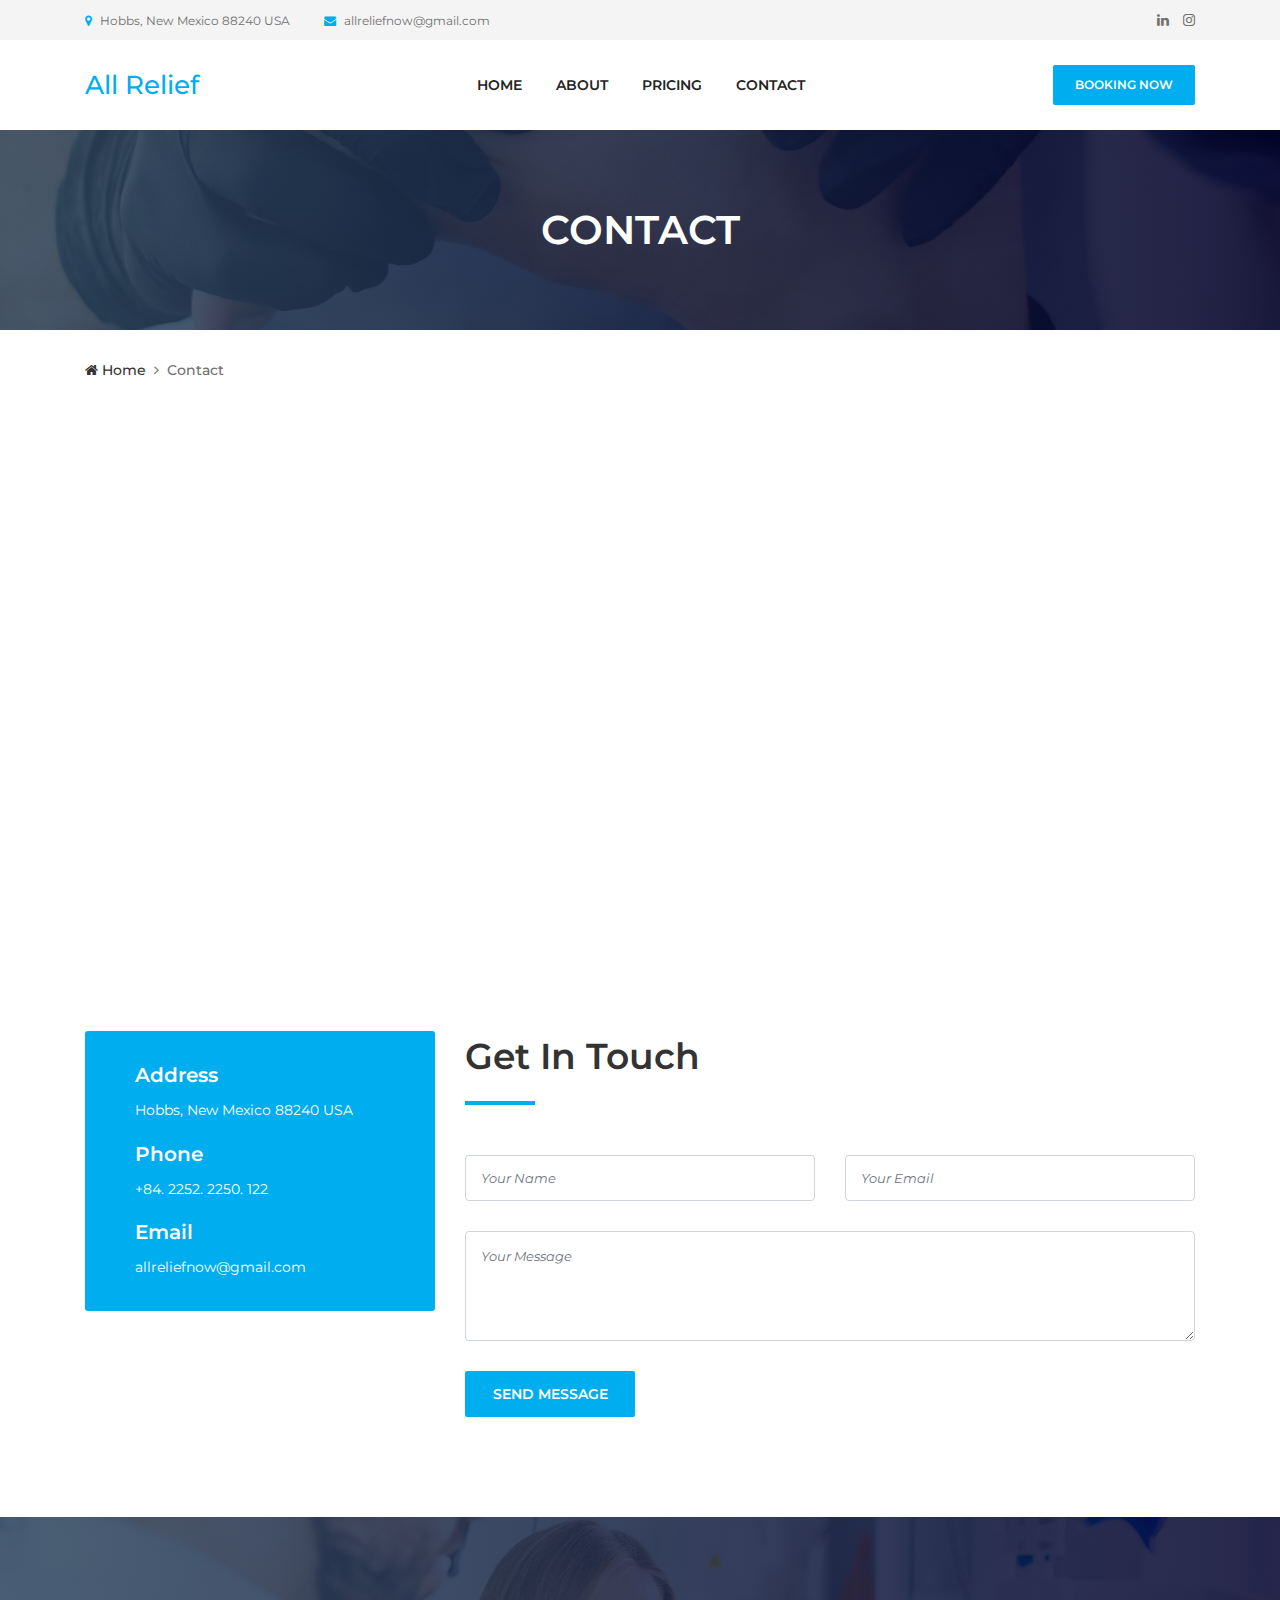
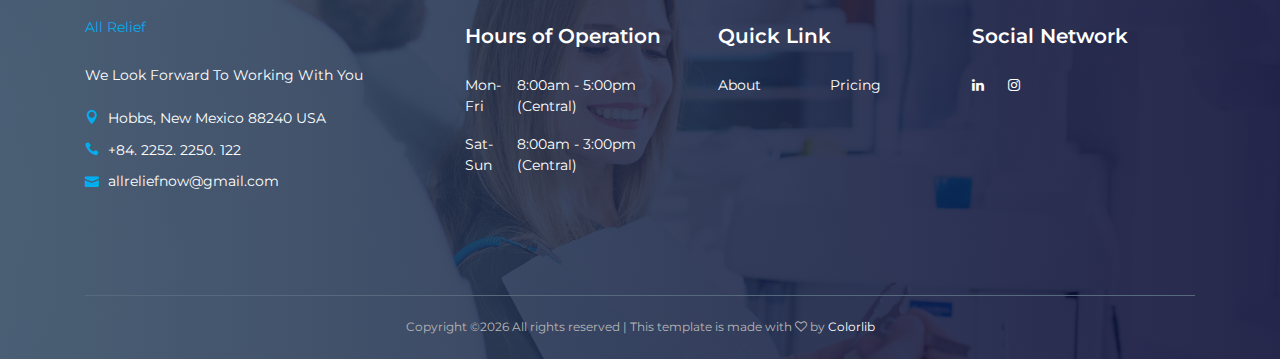
==== commit 5635bf25: "static contact page" ====
--- a/contact.html
+++ b/contact.html
@@ -7,132 +7,96 @@
   <meta http-equiv="X-UA-Compatible" content="IE=edge">
   <meta name="viewport" content="width=device-width, initial-scale=1, shrink-to-fit=no">
 
-  <!-- Title -->
-  <title>Dento - Dentist &amp; Medical HTML Template</title>
-
-  <!-- Favicon -->
-  <link rel="icon" href="./img/core-img/favicon.ico">
-
-  <!-- Core Stylesheet -->
-  <link rel="stylesheet" href="style.css">
+ <!-- Title -->
+ <title>All Relief - Laser Therapy Service</title>
+
+ <!-- Favicon -->
+ <!-- <link rel="icon" href="./img/core-img/favicon.ico"> -->
+
+ <!-- Core Stylesheet -->
+ <link rel="stylesheet" href="style.css">
 
 </head>
 
 <body>
-  <!-- Preloader -->
-  <div id="preloader">
-    <div class="preload-content">
-      <div id="dento-load"></div>
-    </div>
-  </div>
-
-  <!-- ***** Header Area Start ***** -->
-  <header class="header-area">
-    <!-- Top Header Area -->
-    <div class="top-header-area">
-      <div class="container h-100">
-        <div class="row h-100 align-items-center">
-          <!-- Top Content -->
-          <div class="col-6 col-md-9 col-lg-8">
-            <div class="top-header-content">
-              <a href="#" data-toggle="tooltip" data-placement="bottom" title="28 Jackson Street, Chicago, 7788569 USA"><i class="fa fa-map-marker"></i> <span>28 Jackson Street, Chicago, 7788569 USA</span></a>
-              <a href="#" data-toggle="tooltip" data-placement="bottom" title="info.dento@gmail.com"><i class="fa fa-envelope"></i> <span>info.dento@gmail.com</span></a>
-            </div>
-          </div>
-          <!-- Top Header Social Info -->
-          <div class="col-6 col-md-3 col-lg-4">
-            <div class="top-header-social-info text-right">
-              <a href="#" data-toggle="tooltip" data-placement="bottom" title="Facebook"><i class="fa fa-facebook"></i></a>
-              <a href="#" data-toggle="tooltip" data-placement="bottom" title="Twitter"><i class="fa fa-twitter"></i></a>
-              <a href="#" data-toggle="tooltip" data-placement="bottom" title="Google Plus"><i class="fa fa-google-plus"></i></a>
-              <a href="#" data-toggle="tooltip" data-placement="bottom" title="Linkedin"><i class="fa fa-linkedin"></i></a>
-              <a href="#" data-toggle="tooltip" data-placement="bottom" title="Pinterest"><i class="fa fa-pinterest"></i></a>
-            </div>
-          </div>
-        </div>
-      </div>
-    </div>
-    <!-- Top Header End -->
-
-    <!-- Main Header Start -->
-    <div class="main-header-area">
-      <div class="classy-nav-container breakpoint-off">
-        <div class="container">
-          <!-- Classy Menu -->
-          <nav class="classy-navbar justify-content-between" id="dentoNav">
-
-            <!-- Logo -->
-            <a class="nav-brand" href="index.html"><img src="./img/core-img/logo.png" alt=""></a>
-
-            <!-- Navbar Toggler -->
-            <div class="classy-navbar-toggler">
-              <span class="navbarToggler"><span></span><span></span><span></span></span>
-            </div>
-
-            <!-- Menu -->
-            <div class="classy-menu">
-
-              <!-- Close Button -->
-              <div class="classycloseIcon">
-                <div class="cross-wrap"><span class="top"></span><span class="bottom"></span></div>
-              </div>
-
-              <!-- Nav Start -->
-              <div class="classynav">
-                <ul id="nav">
-                  <li><a href="index.html">Home</a></li>
-                  <li><a href="#">Pages</a>
-                    <ul class="dropdown">
-                      <li><a href="index.html">- Home</a></li>
-                      <li><a href="about.html">- About Us</a></li>
-                      <li><a href="service.html">- Service</a></li>
-                      <li><a href="pricing.html">- Pricing</a></li>
-                      <li><a href="blog.html">- Blog</a></li>
-                      <li><a href="blog-details.html">- Blog Details</a></li>
-                      <li><a href="contact.html">- Contact</a></li>
-                      <li><a href="#">- Dropdown</a>
-                        <ul class="dropdown">
-                          <li><a href="#">- Dropdown Item</a></li>
-                          <li><a href="#">- Dropdown Item</a>
-                            <ul class="dropdown">
-                              <li><a href="#">- Even Dropdown</a></li>
-                              <li><a href="#">- Even Dropdown</a></li>
-                              <li><a href="#">- Even Dropdown</a></li>
-                              <li><a href="#">- Even Dropdown</a></li>
-                            </ul>
-                          </li>
-                          <li><a href="#">- Dropdown Item</a></li>
-                          <li><a href="#">- Dropdown Item</a></li>
-                        </ul>
-                      </li>
-                    </ul>
-                  </li>
-                  <li><a href="about.html">About</a></li>
-                  <li><a href="service.html">Service</a></li>
-                  <li><a href="pricing.html">Pricing</a></li>
-                  <li><a href="#">Blog</a>
-                    <ul class="dropdown">
-                      <li><a href="blog.html">- Blog</a></li>
-                      <li><a href="blog-details.html">- Blog Details</a></li>
-                    </ul>
-                  </li>
-                  <li><a href="./contact.html">Contact</a></li>
-                </ul>
-              </div>
-              <!-- Nav End -->
-            </div>
-
-            <!-- Booking Now Button -->
-            <a href="#" class="btn dento-btn booking-btn">Booking Now</a>
-          </nav>
-        </div>
-      </div>
-    </div>
-  </header>
-  <!-- ***** Header Area End ***** -->
+ <!-- Preloader -->
+ <div id="preloader">
+   <div class="preload-content">
+     <div id="dento-load"></div>
+   </div>
+ </div>
+
+ <!-- ***** Header Area Start ***** -->
+ <header class="header-area">
+   <!-- Top Header Area -->
+   <div class="top-header-area">
+     <div class="container h-100">
+       <div class="row h-100 align-items-center">
+         <!-- Top Content -->
+         <div class="col-6 col-md-9 col-lg-8">
+           <div class="top-header-content">
+             <a href="#" data-toggle="tooltip" data-placement="bottom" title=" Hobbs, New Mexico 88240 USA"><i class="fa fa-map-marker"></i> <span>Hobbs, New Mexico 88240 USA</span></a>
+             <a href="#" data-toggle="tooltip" data-placement="bottom" title="allreliefnow@gmail.com"><i class="fa fa-envelope"></i> <span>allreliefnow@gmail.com</span></a>
+           </div>
+         </div>
+         <!-- Top Header Social Info -->
+         <div class="col-6 col-md-3 col-lg-4">
+           <div class="top-header-social-info text-right">
+             <a href="www.linkedin.com/in/all-relief" data-toggle="tooltip" data-placement="bottom" title="Linkedin"><i class="fa fa-linkedin"></i></a>
+             <a href="https://www.instagram.com/allrelief/" data-toggle="tooltip" data-placement="top" title="Linkedin"><i class="fa fa-instagram"></i></a>
+           </div>
+         </div>
+       </div>
+     </div>
+   </div>
+   <!-- Top Header End -->
+
+   <!-- Main Header Start -->
+   <div class="main-header-area">
+     <div class="classy-nav-container breakpoint-off">
+       <div class="container">
+         <!-- Classy Menu -->
+         <nav class="classy-navbar justify-content-between" id="dentoNav">
+
+           <!-- Logo -->
+           <a class="nav-brand"> <span style="color:#00aeef">All Relief</span></a>
+           <!-- Navbar Toggler -->
+           <div class="classy-navbar-toggler">
+             <span class="navbarToggler"><span></span><span></span><span></span></span>
+           </div>
+
+           <!-- Menu -->
+           <div class="classy-menu">
+
+             <!-- Close Button -->
+             <div class="classycloseIcon">
+               <div class="cross-wrap"><span class="top"></span><span class="bottom"></span></div>
+             </div>
+
+             <!-- Nav Start -->
+             <div class="classynav">
+               <ul id="nav">
+                 <li><a href="index.html">Home</a></li>
+                 <li><a href="index.html">About</a></li>
+                 <li><a href="index.html">Pricing</a></li>
+                 <li><a href="index.html">Contact</a></li>
+               </ul>
+             </div>
+             <!-- Nav End -->
+           </div>
+
+           <!-- Booking Now Button -->
+           <a href="#" class="btn dento-btn booking-btn">Booking Now</a>
+         </nav>
+       </div>
+     </div>
+   </div>
+ </header>
+ <!-- ***** Header Area End ***** -->
+
 
   <!-- ***** Breadcrumb Area Start ***** -->
-  <div class="breadcumb-area bg-img bg-gradient-overlay" style="background-image: url(img/bg-img/12.jpg);">
+  <div class="breadcumb-area bg-img bg-gradient-overlay" style="background-image: url(img/bg-img/2.jpg);">
     <div class="container h-100">
       <div class="row h-100 align-items-center">
         <div class="col-12">
@@ -156,7 +120,7 @@
     </div>
   </div>
   <!-- ***** Breadcrumb Area End ***** -->
-
+ 
   <!-- ***** Contact Area Start ***** -->
   <section class="dento-contact-area mt-50 mb-100">
     <div class="container">
@@ -174,16 +138,13 @@
         <div class="col-12 col-md-4">
           <div class="contact-information">
             <h5>Address</h5>
-            <p>28 Jackson Street, Chicago, 7788569 USA</p>
+            <p>Hobbs, New Mexico 88240 USA</p>
 
             <h5>Phone</h5>
             <p>+84. 2252. 2250. 122</p>
 
-            <h5>Fax</h5>
-            <p>+84. 2252. 2250. 125</p>
-
             <h5>Email</h5>
-            <p class="mb-0">info.dento@gmail.com</p>
+            <p class="mb-0">allreliefnow@gmail.com</p>
           </div>
         </div>
 
@@ -227,12 +188,12 @@
         <!-- Single Footer Widget -->
         <div class="col-12 col-sm-6 col-lg-4">
           <div class="single-footer-widget">
-            <a href="./index.html" class="d-block mb-4"><img src="./img/core-img/logo.png" alt=""></a>
-            <p>Etiam sutor risus, dapibus act elefend katen, lacinia sitamet denim. Mauris sagittis kansa interdum dignissim.</p>
+            <a href="./index.html" class="d-block mb-4"><span style= "color:#00aeef">All Relief</span></a>
+            <p>We Look Forward To Working With You</p>
             <div class="footer-contact">
-              <p><i class="icon_pin"></i> 28 Jackson Street, Chicago, 7788569 USA</p>
+              <p><i class="icon_pin"></i> Hobbs, New Mexico 88240 USA</p>
               <p><i class="icon_phone"></i> +84. 2252. 2250. 122</p>
-              <p><i class="icon_mail"></i> info.dento@gmail.com</p>
+              <p><i class="icon_mail"></i> allreliefnow@gmail.com</p>
             </div>
           </div>
         </div>
@@ -241,15 +202,12 @@
         <div class="col-12 col-sm-6 col-lg">
           <div class="single-footer-widget">
             <!-- Widget Title -->
-            <h5 class="widget-title">Opening Hours</h5>
+            <h5 class="widget-title">Hours of Operation</h5>
 
             <!-- Opening Hours -->
             <ul class="opening-hours">
-              <li><span>Mon-Wed</span> <span>8.00-18.00</span></li>
-              <li><span>Thu-Fri</span> <span>8.00-17.00</span></li>
-              <li><span>Sat</span> <span>9.00-17.00</span></li>
-              <li><span>Sun</span> <span>10.00-17.00</span></li>
-              <li><span>Holiday</span> <span>Closed</span></li>
+              <li><span>Mon-Fri</span> <span>8:00am - 5:00pm (Central)</span></li>
+              <li><span>Sat-Sun</span> <span>8:00am - 3:00pm (Central)</span></li>
             </ul>
           </div>
         </div>
@@ -263,43 +221,23 @@
             <!-- Quick Links Nav -->
             <nav>
               <ul class="quick-links">
-                <li><a href="#">About</a></li>
-                <li><a href="#">FAQs</a></li>
-                <li><a href="#">Contact</a></li>
-                <li><a href="#">Policy</a></li>
-                <li><a href="#">News</a></li>
-                <li><a href="#">Advisors</a></li>
-                <li><a href="#">Careers</a></li>
-                <li><a href="#">Dentist</a></li>
-                <li><a href="#">Services</a></li>
-                <li><a href="#">Legals</a></li>
+                <li><a href="#about-us">About</a></li>
+                <li><a href="#pricing">Pricing</a></li>
               </ul>
             </nav>
           </div>
         </div>
 
         <!-- Single Footer Widget -->
-        <div class="col-12 col-sm-6 col-lg">
+        <div class="col-12 col-sm-6 col-lg" id="footer">
           <div class="single-footer-widget">
             <!-- Widget Title -->
-            <h5 class="widget-title">Newsletter</h5>
-
-            <p>We will send out weekly newest article and some great offers</p>
-            <!-- Newsletter Form -->
-            <div class="footer-newsletter-form">
-              <form action="#" method="post">
-                <input type="email" name="nl-email" value="" placeholder="Email Address">
-                <button type="submit"><i class="fa fa-paper-plane" aria-hidden="true"></i></button>
-              </form>
-            </div>
+            <h5 class="widget-title">Social Network</h5>
 
             <!-- Social Info -->
             <div class="footer-social-info">
-              <a href="#" data-toggle="tooltip" data-placement="top" title="Facebook"><i class="fa fa-facebook"></i></a>
-              <a href="#" data-toggle="tooltip" data-placement="top" title="Twitter"><i class="fa fa-twitter"></i></a>
-              <a href="#" data-toggle="tooltip" data-placement="top" title="Google Plus"><i class="fa fa-google-plus"></i></a>
-              <a href="#" data-toggle="tooltip" data-placement="top" title="Linkedin"><i class="fa fa-linkedin"></i></a>
-              <a href="#" data-toggle="tooltip" data-placement="top" title="Pinterest"><i class="fa fa-pinterest"></i></a>
+              <a href="www.linkedin.com/in/all-relief" data-toggle="tooltip" data-placement="top" title="Linkedin"><i class="fa fa-linkedin"></i></a>
+              <a href="https://www.instagram.com/allrelief/" data-toggle="tooltip" data-placement="top" title="Linkedin"><i class="fa fa-instagram"></i></a>
             </div>
           </div>
         </div>
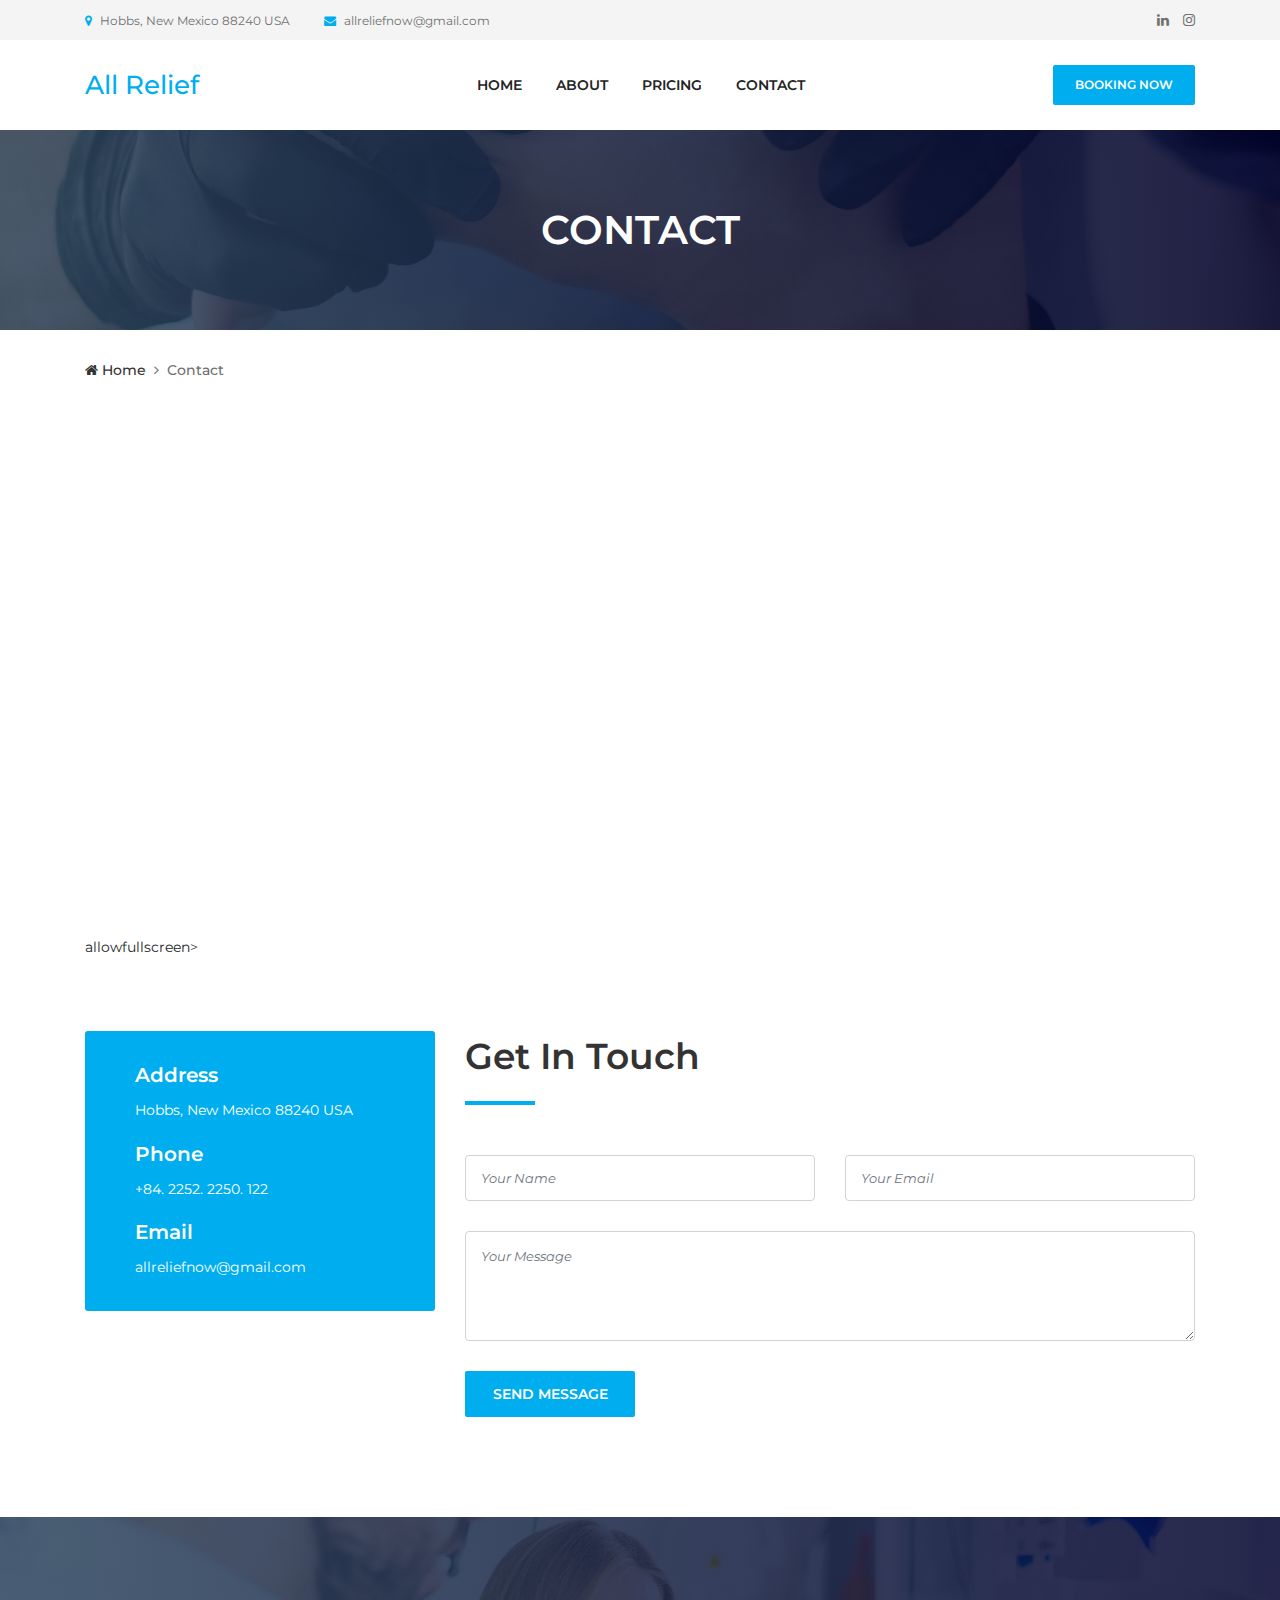
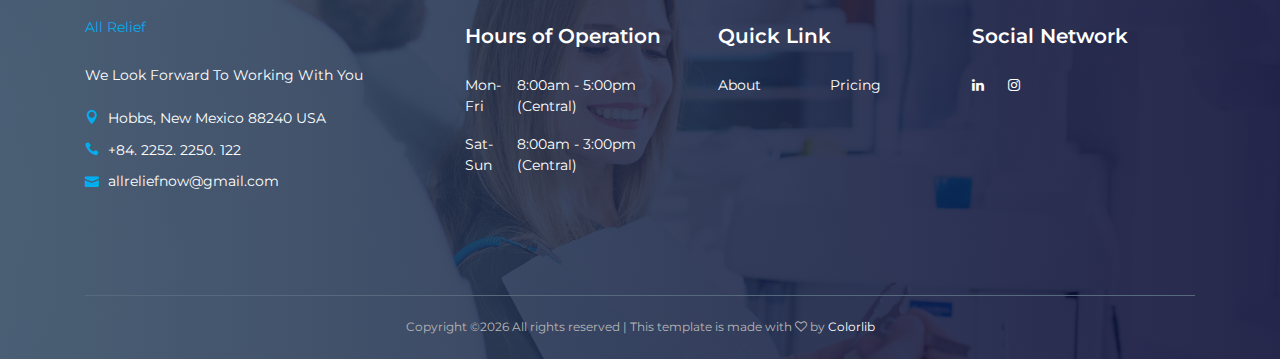
==== commit 2797b5d8: "adding our-technology page and updaing map" ====
--- a/contact.html
+++ b/contact.html
@@ -127,8 +127,8 @@
       <div class="row">
         <div class="col-12">
           <div class="google-maps mb-100">
-            <iframe src="https://www.google.com/maps/embed?pb=!1m18!1m12!1m3!1d11956.9355465873!2d24.0768412544878!3d56.9550599906977!2m3!1f0!2f0!3f0!3m2!1i1024!2i768!4f13.1!3m3!1m2!1s0x46eecfb0e5073ded%3A0x400cfcd68f2fe30!2z4Kaw4Ka_4KaX4Ka-LCDgprLgp43gpq_gpr7gpp_gp43gpq3gpr_gpoY!5e0!3m2!1sbn!2sbd!4v1543911160102"
-              allowfullscreen></iframe>
+            <!-- <iframe src="https://www.google.com/maps/embed?pb=!1m18!1m12!1m3!1d11992.705451!2d24.0768412544878!3d56.9550599906977!2m3!1f0!2f0!3f0!3m2!1i1024!2i768!4f13.1!3m3!1m2!1s0x46eecfb0e5073ded%3A0x400cfcd68f2fe30!2z4Kaw4Ka_4KaX4Ka-LCDgprLgp43gpq_gpr7gpp_gp43gpq3gpr_gpoY!5e0!3m2!1sbn!2sbd!4v1543911160102" -->
+              <iframe src="https://www.google.com/maps/embed?pb=!1m18!1m12!1m3!1d107405.98656561215!2d-103.23289542036437!3d32.72758289483403!2m3!1f0!2f0!3f0!3m2!1i1024!2i768!4f13.1!3m3!1m2!1s0x86fc9503bf7cabdd%3A0xb42251a0f28f6880!2sHobbs%2C+NM!5e0!3m2!1sen!2sus!4v1565781403408!5m2!1sen!2sus" width="600" height="450" frameborder="0" style="border:0" allowfullscreen></iframe>              allowfullscreen></iframe>
           </div>
         </div>
       </div>
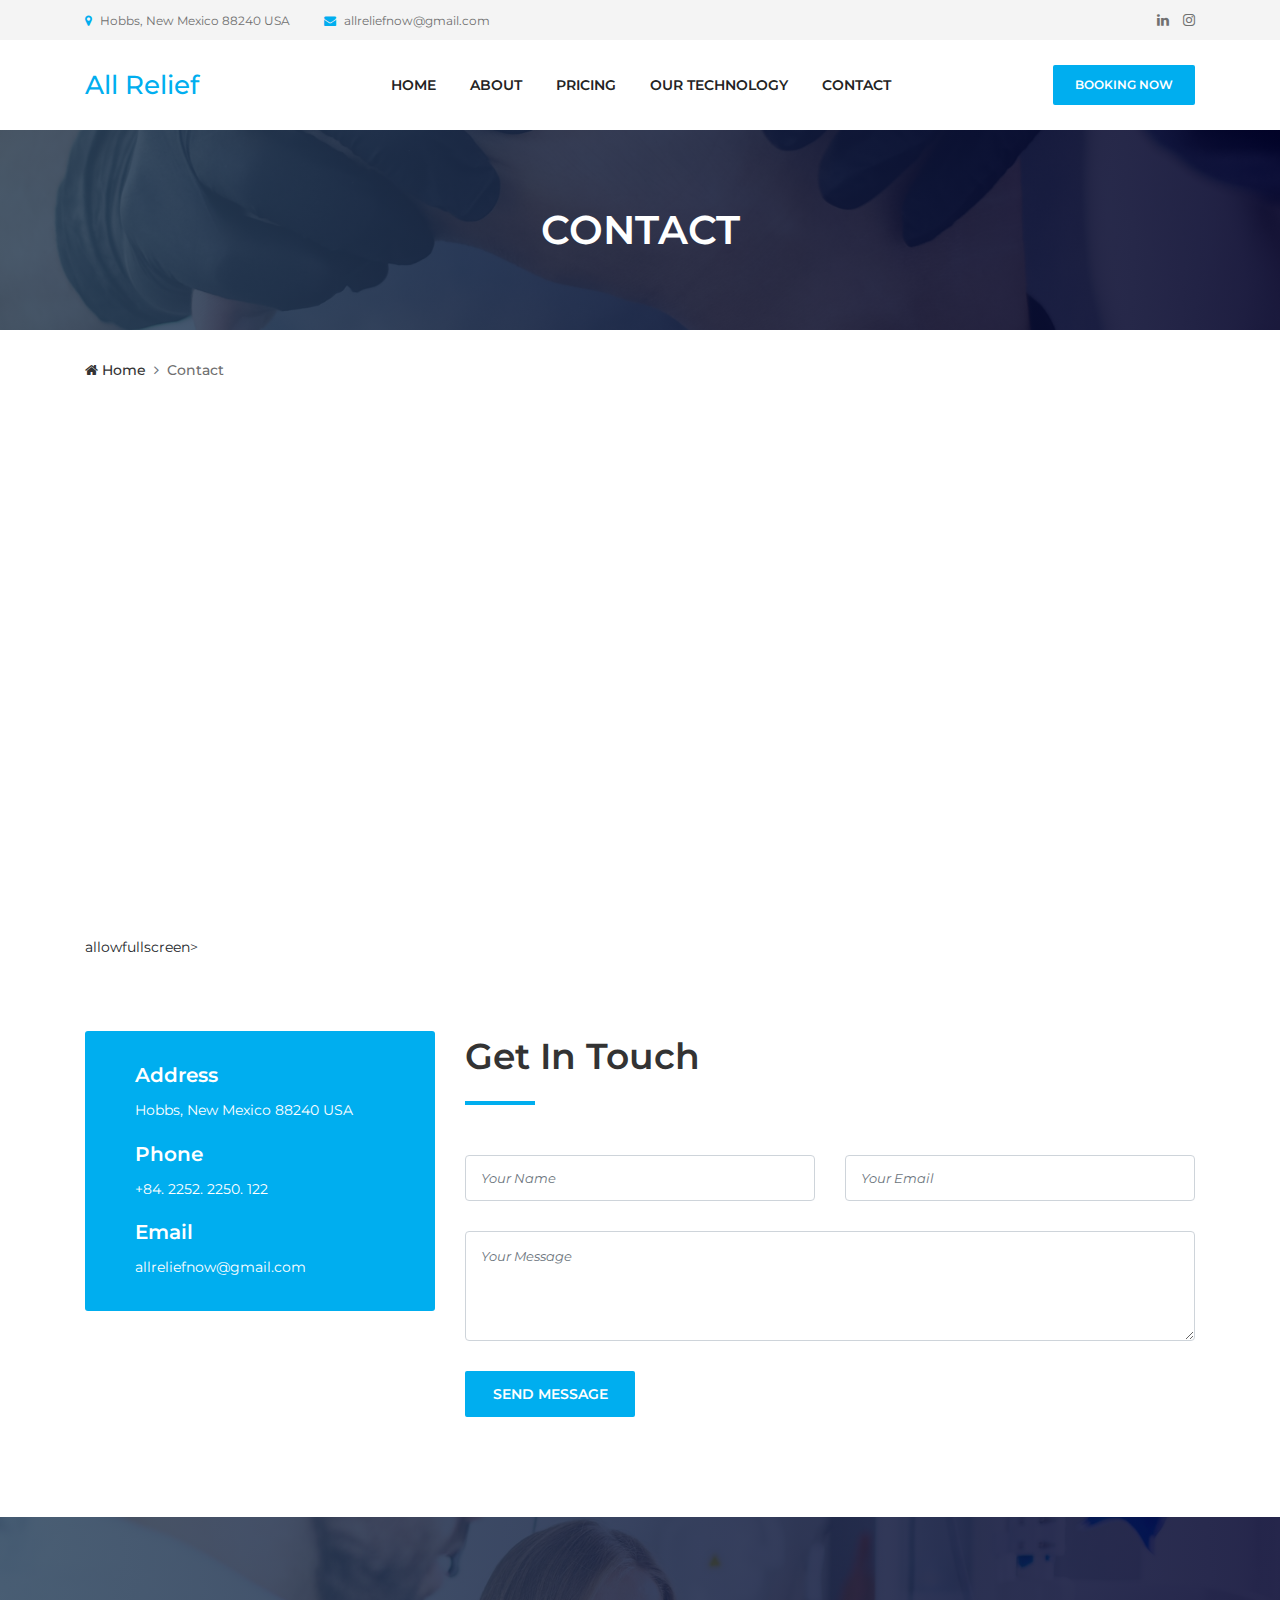
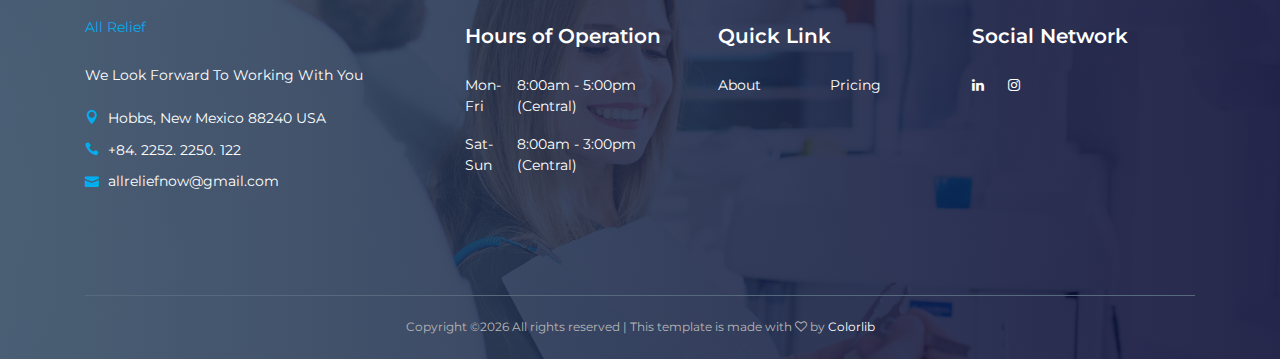
==== commit f68aefea: "adding our technology on the menus" ====
--- a/contact.html
+++ b/contact.html
@@ -26,73 +26,75 @@
    </div>
  </div>
 
- <!-- ***** Header Area Start ***** -->
- <header class="header-area">
-   <!-- Top Header Area -->
-   <div class="top-header-area">
-     <div class="container h-100">
-       <div class="row h-100 align-items-center">
-         <!-- Top Content -->
-         <div class="col-6 col-md-9 col-lg-8">
-           <div class="top-header-content">
-             <a href="#" data-toggle="tooltip" data-placement="bottom" title=" Hobbs, New Mexico 88240 USA"><i class="fa fa-map-marker"></i> <span>Hobbs, New Mexico 88240 USA</span></a>
-             <a href="#" data-toggle="tooltip" data-placement="bottom" title="allreliefnow@gmail.com"><i class="fa fa-envelope"></i> <span>allreliefnow@gmail.com</span></a>
-           </div>
-         </div>
-         <!-- Top Header Social Info -->
-         <div class="col-6 col-md-3 col-lg-4">
-           <div class="top-header-social-info text-right">
-             <a href="www.linkedin.com/in/all-relief" data-toggle="tooltip" data-placement="bottom" title="Linkedin"><i class="fa fa-linkedin"></i></a>
-             <a href="https://www.instagram.com/allrelief/" data-toggle="tooltip" data-placement="top" title="Linkedin"><i class="fa fa-instagram"></i></a>
-           </div>
-         </div>
-       </div>
-     </div>
-   </div>
-   <!-- Top Header End -->
-
-   <!-- Main Header Start -->
-   <div class="main-header-area">
-     <div class="classy-nav-container breakpoint-off">
-       <div class="container">
-         <!-- Classy Menu -->
-         <nav class="classy-navbar justify-content-between" id="dentoNav">
-
-           <!-- Logo -->
-           <a class="nav-brand"> <span style="color:#00aeef">All Relief</span></a>
-           <!-- Navbar Toggler -->
-           <div class="classy-navbar-toggler">
-             <span class="navbarToggler"><span></span><span></span><span></span></span>
-           </div>
-
-           <!-- Menu -->
-           <div class="classy-menu">
-
-             <!-- Close Button -->
-             <div class="classycloseIcon">
-               <div class="cross-wrap"><span class="top"></span><span class="bottom"></span></div>
-             </div>
-
-             <!-- Nav Start -->
-             <div class="classynav">
-               <ul id="nav">
-                 <li><a href="index.html">Home</a></li>
-                 <li><a href="index.html">About</a></li>
-                 <li><a href="index.html">Pricing</a></li>
-                 <li><a href="index.html">Contact</a></li>
-               </ul>
-             </div>
-             <!-- Nav End -->
-           </div>
-
-           <!-- Booking Now Button -->
-           <a href="#" class="btn dento-btn booking-btn">Booking Now</a>
-         </nav>
-       </div>
-     </div>
-   </div>
- </header>
- <!-- ***** Header Area End ***** -->
+ 
+  <!-- ***** Header Area Start ***** -->
+  <header class="header-area">
+    <!-- Top Header Area -->
+    <div class="top-header-area">
+      <div class="container h-100">
+        <div class="row h-100 align-items-center">
+          <!-- Top Content -->
+          <div class="col-6 col-md-9 col-lg-8">
+            <div class="top-header-content">
+              <a href="#" data-toggle="tooltip" data-placement="bottom" title=" Hobbs, New Mexico 88240 USA"><i class="fa fa-map-marker"></i> <span>Hobbs, New Mexico 88240 USA</span></a>
+              <a href="#" data-toggle="tooltip" data-placement="bottom" title="allreliefnow@gmail.com"><i class="fa fa-envelope"></i> <span>allreliefnow@gmail.com</span></a>
+            </div>
+          </div>
+          <!-- Top Header Social Info -->
+          <div class="col-6 col-md-3 col-lg-4">
+            <div class="top-header-social-info text-right">
+              <a href="www.linkedin.com/in/all-relief" data-toggle="tooltip" data-placement="bottom" title="Linkedin"><i class="fa fa-linkedin"></i></a>
+              <a href="https://www.instagram.com/allrelief/" data-toggle="tooltip" data-placement="top" title="Linkedin"><i class="fa fa-instagram"></i></a>
+            </div>
+          </div>
+        </div>
+      </div>
+    </div>
+    <!-- Top Header End -->
+
+    <!-- Main Header Start -->
+    <div class="main-header-area">
+      <div class="classy-nav-container breakpoint-off">
+        <div class="container">
+          <!-- Classy Menu -->
+          <nav class="classy-navbar justify-content-between" id="dentoNav">
+
+            <!-- Logo -->
+            <a class="nav-brand"> <span style="color:#00aeef">All Relief</span></a>
+            <!-- Navbar Toggler -->
+            <div class="classy-navbar-toggler">
+              <span class="navbarToggler"><span></span><span></span><span></span></span>
+            </div>
+
+            <!-- Menu -->
+            <div class="classy-menu">
+
+              <!-- Close Button -->
+              <div class="classycloseIcon">
+                <div class="cross-wrap"><span class="top"></span><span class="bottom"></span></div>
+              </div>
+
+              <!-- Nav Start -->
+              <div class="classynav">
+                <ul id="nav">
+                  <li><a href="index.html">Home</a></li>
+                  <li><a href="#about-us">About</a></li>
+                  <li><a href="#pricing">Pricing</a></li>
+                  <li><a href="our-technology.html">Our Technology</a></li>
+                  <li><a href="contact.html">Contact</a></li>
+                </ul>
+              </div>
+              <!-- Nav End -->
+            </div>
+
+            <!-- Booking Now Button -->
+            <a href="#" class="btn dento-btn booking-btn">Booking Now</a>
+          </nav>
+        </div>
+      </div>
+    </div>
+  </header>
+  <!-- ***** Header Area End ***** -->
 
 
   <!-- ***** Breadcrumb Area Start ***** -->
